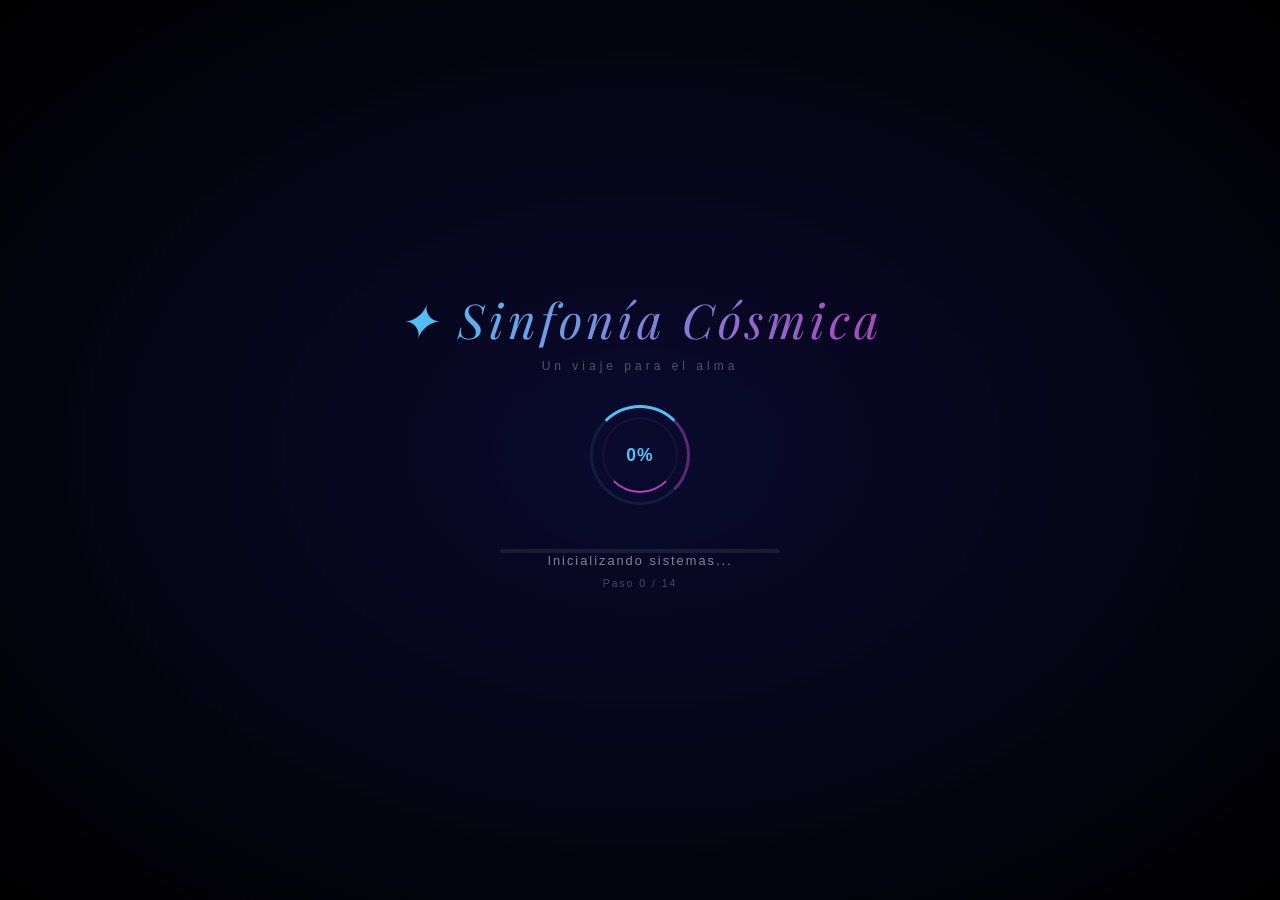
==== index.html @ 78284ebd "style(ui): change panel close button to left-aligned arrow" ====
<!DOCTYPE html>
<html lang="es">

<head>
  <meta charset="UTF-8" />
  <meta name="viewport" content="width=device-width, initial-scale=1.0" />
  <title>✦ Sinfonía Cósmica — El arte del universo</title>

  <!-- SEO Meta Tags -->
  <meta name="description"
    content="Sinfonía Cósmica — Un viaje para el alma. Déjate llevar por la luz tenue de las estrellas y siente el latido del universo en esta experiencia interactiva 3D." />
  <meta name="keywords"
    content="sistema solar, 3D, interactivo, planetas, espacio, astronomia, Sinfonia Cosmica, arte, cosmos" />
  <meta name="author" content="Ritesh Meena" />
  <meta name="robots" content="index, follow" />
  <meta name="theme-color" content="#0a0a2e" />

  <!-- Open Graph / Facebook -->
  <meta property="og:type" content="website" />
  <meta property="og:title" content="✦ Sinfonía Cósmica — El arte del universo" />
  <meta property="og:description"
    content="Un viaje para el alma. Siente el latido del universo mientras viajas de un mundo a otro en silencio y maravilla, explorando sus colores y dejando que su belleza te inspire." />
  <meta property="og:image" content="https://raw.githubusercontent.com/rtm20/cosmic-explorer/main/og-preview.png" />
  <meta property="og:url" content="https://rtm20.github.io/cosmic-explorer/" />
  <meta property="og:site_name" content="✦ Sinfonía Cósmica" />

  <!-- Twitter Card -->
  <meta name="twitter:card" content="summary_large_image" />
  <meta name="twitter:title" content="✦ Sinfonía Cósmica — El arte del universo" />
  <meta name="twitter:description"
    content="Un viaje para el alma. Siente el latido del universo mientras viajas de un mundo a otro en silencio y maravilla." />
  <meta name="twitter:image" content="https://raw.githubusercontent.com/rtm20/cosmic-explorer/main/og-preview.png" />

  <!-- Canonical URL -->
  <link rel="canonical" href="https://rtm20.github.io/cosmic-explorer/" />

  <!-- Favicon — ringed planet icon -->
  <link rel="icon" type="image/svg+xml"
    href="data:image/svg+xml,%3Csvg xmlns='http://www.w3.org/2000/svg' viewBox='0 0 64 64'%3E%3Cdefs%3E%3CradialGradient id='p' cx='40%25' cy='35%25' r='55%25'%3E%3Cstop offset='0' stop-color='%2370b8ff'/%3E%3Cstop offset='1' stop-color='%231a3a6e'/%3E%3C/radialGradient%3E%3ClinearGradient id='r' x1='0' y1='0' x2='1' y2='0'%3E%3Cstop offset='0' stop-color='%23f9d77e' stop-opacity='0'/%3E%3Cstop offset='.3' stop-color='%23f9d77e' stop-opacity='.8'/%3E%3Cstop offset='.5' stop-color='%23ffe5a0'/%3E%3Cstop offset='.7' stop-color='%23f9d77e' stop-opacity='.8'/%3E%3Cstop offset='1' stop-color='%23f9d77e' stop-opacity='0'/%3E%3C/linearGradient%3E%3C/defs%3E%3Ccircle cx='32' cy='32' r='14' fill='url(%23p)'/%3E%3Cellipse cx='32' cy='32' rx='28' ry='8' fill='none' stroke='url(%23r)' stroke-width='2.5' transform='rotate(-20 32 32)'/%3E%3Ccircle cx='26' cy='27' r='2' fill='%23ffffff' opacity='.35'/%3E%3C/svg%3E" />
  <link rel="icon" type="image/png" sizes="32x32"
    href="data:image/svg+xml,%3Csvg xmlns='http://www.w3.org/2000/svg' viewBox='0 0 64 64'%3E%3Cdefs%3E%3CradialGradient id='p' cx='40%25' cy='35%25' r='55%25'%3E%3Cstop offset='0' stop-color='%2370b8ff'/%3E%3Cstop offset='1' stop-color='%231a3a6e'/%3E%3C/radialGradient%3E%3ClinearGradient id='r' x1='0' y1='0' x2='1' y2='0'%3E%3Cstop offset='0' stop-color='%23f9d77e' stop-opacity='0'/%3E%3Cstop offset='.3' stop-color='%23f9d77e' stop-opacity='.8'/%3E%3Cstop offset='.5' stop-color='%23ffe5a0'/%3E%3Cstop offset='.7' stop-color='%23f9d77e' stop-opacity='.8'/%3E%3Cstop offset='1' stop-color='%23f9d77e' stop-opacity='0'/%3E%3C/linearGradient%3E%3C/defs%3E%3Ccircle cx='32' cy='32' r='14' fill='url(%23p)'/%3E%3Cellipse cx='32' cy='32' rx='28' ry='8' fill='none' stroke='url(%23r)' stroke-width='2.5' transform='rotate(-20 32 32)'/%3E%3Ccircle cx='26' cy='27' r='2' fill='%23ffffff' opacity='.35'/%3E%3C/svg%3E" />
  <meta name="apple-mobile-web-app-capable" content="yes" />
  <link rel="apple-touch-icon"
    href="data:image/svg+xml,%3Csvg xmlns='http://www.w3.org/2000/svg' viewBox='0 0 64 64'%3E%3Crect width='64' height='64' rx='12' fill='%230a0a2e'/%3E%3Cdefs%3E%3CradialGradient id='p' cx='40%25' cy='35%25' r='55%25'%3E%3Cstop offset='0' stop-color='%2370b8ff'/%3E%3Cstop offset='1' stop-color='%231a3a6e'/%3E%3C/radialGradient%3E%3ClinearGradient id='r' x1='0' y1='0' x2='1' y2='0'%3E%3Cstop offset='0' stop-color='%23f9d77e' stop-opacity='0'/%3E%3Cstop offset='.3' stop-color='%23f9d77e' stop-opacity='.8'/%3E%3Cstop offset='.5' stop-color='%23ffe5a0'/%3E%3Cstop offset='.7' stop-color='%23f9d77e' stop-opacity='.8'/%3E%3Cstop offset='1' stop-color='%23f9d77e' stop-opacity='0'/%3E%3C/linearGradient%3E%3C/defs%3E%3Ccircle cx='32' cy='32' r='14' fill='url(%23p)'/%3E%3Cellipse cx='32' cy='32' rx='28' ry='8' fill='none' stroke='url(%23r)' stroke-width='2.5' transform='rotate(-20 32 32)'/%3E%3Ccircle cx='26' cy='27' r='2' fill='%23ffffff' opacity='.35'/%3E%3C/svg%3E" />

  <!-- JSON-LD Structured Data for Google -->
  <script type="application/ld+json">
  {
    "@context": "https://schema.org",
    "@type": "WebApplication",
    "name": "✦ Sinfonía Cósmica",
    "description": "Un viaje para el alma a través del cosmos. Una experiencia interactiva 3D poética y contemplativa.",
    "url": "https://rtm20.github.io/cosmic-explorer/",
    "applicationCategory": "EducationalApplication",
    "operatingSystem": "Web Browser",
    "browserRequirements": "Requires WebGL support",
    "author": {
      "@type": "Person",
      "name": "Ritesh Meena",
      "url": "https://github.com/rtm20"
    },
    "offers": {
      "@type": "Offer",
      "price": "0",
      "priceCurrency": "USD"
    },
    "genre": ["Education", "Space", "Astronomy", "Art", "Meditation"],
    "keywords": "sistema solar, planetas 3D, arte cósmico, meditación, astronomía, interactivo",
    "image": "https://raw.githubusercontent.com/rtm20/cosmic-explorer/main/og-preview.png",
    "inLanguage": "es"
  }
  </script>

  <link rel="stylesheet" href="styles.css?v=6">
  <!-- Lucide Icons -->
  <script src="https://unpkg.com/lucide@latest/dist/umd/lucide.min.js"></script>
</head>

<body>

  <!-- LOADING SCREEN -->
  <div id="loading">
    <div class="loader-stars" id="loader-stars"></div>
    <div class="loader-title">✦ Sinfonía Cósmica</div>
    <div class="loader-tagline">Un viaje para el alma</div>
    <div class="loader-ring-container">
      <div class="loader-ring"></div>
      <div class="loader-ring-inner"></div>
      <div class="loader-pct" id="loader-pct">0%</div>
    </div>
    <div class="loader-progress">
      <div class="loader-progress-bar" id="loader-progress"></div>
    </div>
    <div class="loader-status" id="loader-status">Inicializando sistemas...</div>
    <div class="loader-step-counter" id="loader-step-counter">Paso 0 / 14</div>
    <div class="loader-steps-list" id="loader-steps-list"></div>
  </div>

  <!-- WELCOME SCREEN -->
  <div id="welcome-screen">
    <div class="welcome-bg-image"></div>
    <div class="welcome-spotlight"></div>
    <div class="welcome-bg-stars" id="welcome-stars"></div>
    <div class="welcome-content">
      <div class="welcome-title">✦ Sinfonía Cósmica</div>

      <div class="welcome-description">
        Déjate llevar por la luz tenue de las estrellas. Cada planeta es como una nota en una melodía cósmica: explora
        sus colores y deja que su belleza te inspire. Siente el latido del universo mientras viajas de un mundo a otro
        en silencio y maravilla.
      </div>

      <div class="welcome-controls">
        <div class="welcome-key"><span class="welcome-kbd">SCROLL</span> Zoom</div>
        <div class="welcome-key"><span class="welcome-kbd">DRAG</span> Órbita</div>
        <div class="welcome-key"><span class="welcome-kbd">CLICK</span> Explorar</div>
        <div class="welcome-key"><span class="welcome-kbd">F</span> Nave</div>
        <div class="welcome-key"><span class="welcome-kbd">T</span> Tour</div>
      </div>

      <button class="welcome-launch-btn" id="welcome-launch-btn" onclick="launchExperience()">
        Iniciar exploración
        <svg xmlns="http://www.w3.org/2000/svg" width="32" height="32" viewBox="0 0 32 32" fill="none"
          class="ml-2 h-6 w-6 text-current">
          <g clip-path="url(#clip0_1460_2346)">
            <path d="M31.7261 15.9148C25.2964 15.9148 20.0781 10.5769 20.0781 3.99988" stroke="currentColor"
              stroke-width="1.2" stroke-miterlimit="10"></path>
            <path d="M31.7261 15.9149C25.2964 15.9149 20.0781 21.2528 20.0781 27.8298" stroke="currentColor"
              stroke-width="1.2" stroke-miterlimit="10"></path>
            <path d="M32 15.9147L0 15.9147" stroke="currentColor" stroke-width="1.2" stroke-miterlimit="10"></path>
          </g>
          <defs>
            <clipPath id="clip0_1460_2346">
              <rect width="32" height="32" fill="white"></rect>
            </clipPath>
          </defs>
        </svg>
      </button>

      <div class="welcome-footer">
        Creado por <a href="https://github.com/rtm20" target="_blank">Ritesh Meena</a> · Desarrollado con Three.js
      </div>
    </div>

    <img src="img/planeta.webp" alt="Planeta" class="welcome-earth">
    <img src="img/galaxia.jpg" alt="Galaxia" class="welcome-galaxy">
    <img src="img/telescopio-removebg-preview.webp" alt="Telescopio" class="welcome-telescope">

    <div class="welcome-images">
      <img src="img/background_footer_top.jpg" alt="Vista superior" class="welcome-img">
      <img src="img/background_footer_bottom.jpg" alt="Vista inferior" class="welcome-img">
    </div>
  </div>

  <!-- HEADER (empty, kept for layout continuity) -->
  <div id="header" style="display:none"></div>

  <!-- ABOUT OVERLAY -->
  <div id="about-overlay">
    <div class="about-card">
      <div class="about-close" onclick="document.getElementById('about-overlay').classList.remove('active')"><i
          data-lucide="x"></i></div>
      <div class="about-avatar"><i data-lucide="rocket" style="width:2rem;height:2rem;stroke:#4fc3f7"></i></div>
      <div class="about-name">Ritesh Meena</div>
      <div class="about-role">Desarrollador de software &amp; entusiasta del espacio</div>
      <div class="about-bio">
        ¡Hola! Soy Ritesh — un desarrollador apasionado y creador de esta Sinfonía Cósmica. Este proyecto es una oda
        visual al cosmos, diseñada para evocar paz y asombro. Cada pincelada de código busca transmitir la serenidad del
        espacio infinito, invitándote a una profunda contemplación estelar.
      </div>
      <div class="about-links">
        <a href="https://www.linkedin.com/in/ritesh-meena/" target="_blank" rel="noopener noreferrer"
          class="about-link">
          <i data-lucide="linkedin" class="about-link-icon"></i> LinkedIn
        </a>
        <a href="https://github.com/rtm20" target="_blank" rel="noopener noreferrer" class="about-link">
          <i data-lucide="github" class="about-link-icon"></i> GitHub
        </a>
      </div>
      <div style="margin-bottom: 1rem;">
        <span class="about-badge">Three.js</span>
        <span class="about-badge">JavaScript</span>
        <span class="about-badge">WebGL</span>
        <span class="about-badge">3D Graphics</span>
        <span class="about-badge">Generación procedural</span>
      </div>
      <div class="about-tech">Hecho con ♥ y Three.js — Miles de líneas de código artesanal</div>
    </div>
  </div>
  <!-- CONTROLS HINT -->
  <div id="controls-hint">
    <div class="hint-project-name">✦ Sinfonía Cósmica</div>
    <span class="hint-line">Arrastrar — Contemplar | SCROLL — Acercarse</span>
    <span class="hint-line">CLICK — Descubrir | Doble clic — Viaje estelar</span>
    <span class="hint-line">← → — Fluir | 1-9 — Trascender</span>
    <span class="hint-line">F — Navegar | P — Capturar | M — Melodía</span>
  </div>



  <!-- CONTROLS PANEL -->
  <div id="controls-panel">
    <div class="ctrl-row ctrl-row--speed">
      <span class="speed-label">Velocidad</span>
      <input type="range" id="speed-slider" min="0" max="5" step="0.1" value="1">
      <span id="speed-val">1×</span>
    </div>
    <div class="ctrl-row">
      <button class="ctrl-btn" id="music-btn" onclick="toggleMusic()" title="Cantar del firmamento (Música)">
        Melodía <i data-lucide="music-2"></i>
      </button>
    </div>
    <div class="ctrl-row">
      <button class="ctrl-btn active" id="orbit-btn" onclick="toggleOrbits()" title="Danza estelar (Órbitas)">
        Danza <i data-lucide="orbit"></i>
      </button>
    </div>
    <div class="ctrl-row">
      <button class="ctrl-btn" id="ship-btn" onclick="toggleShipMode()" title="Vuelo libre (WASD + ratón)">
        Vuelo <i data-lucide="rocket"></i>
      </button>
    </div>
    <div class="ctrl-row">
      <button class="ctrl-btn" id="photo-btn" onclick="takePhoto()" title="Capturar la eternidad (P)">
        Captura <i data-lucide="camera"></i>
      </button>
    </div>
    <div class="ctrl-row">
      <button class="ctrl-btn" id="screensaver-btn" onclick="toggleScreensaver()"
        title="Dejarse llevar (Salvapantallas)">
        Fluir <i data-lucide="tv-2"></i>
      </button>
    </div>
    <div class="ctrl-row">
      <button class="ctrl-btn active" id="sidebar-map-btn" onclick="toggleMinimap()" title="Atlas del firmamento">
        Atlas <i data-lucide="map"></i>
      </button>
    </div>
    <div class="ctrl-row">
      <button class="ctrl-btn" id="sidebar-about-btn"
        onclick="document.getElementById('about-overlay').classList.add('active')" title="El Creador de la Sinfonía">
        El Autor <i data-lucide="info"></i>
      </button>
    </div>
    <div class="ctrl-row">
      <a class="ctrl-btn" href="https://black-hole-bice.vercel.app/" target="_blank" title="Agujero negro">
        Agujero negro <i data-lucide="circle-dot"></i>
      </a>
    </div>
    <div class="ctrl-row">
      <button class="ctrl-btn" id="game-btn" onclick="launchGame()" title="Desafío del abismo (G)">
        Desafío <i data-lucide="gamepad-2"></i>
      </button>
    </div>
  </div>

  <!-- HINT -->
  <div id="hint">✦ Arrastra para navegar · Escribe MURPH para un eco del pasado</div>

  <!-- TOOLTIP -->
  <div id="tooltip"></div>

  <!-- PLANET NAV -->
  <div id="planet-nav">
    <div class="nav-track">
      <button class="nav-btn" data-planet="Sun" onclick="focusPlanet('Sun')">
        <span class="nav-planet-name">Sol</span>
        <span class="nav-orb"><img src="img/sun.jpg" alt="Sun"></span>
      </button>
      <button class="nav-btn" data-planet="Mercury" onclick="focusPlanet('Mercury')">
        <span class="nav-planet-name">Mercurio</span>
        <span class="nav-orb"><img src="img/mercury.jpg" alt="Mercury"></span>
      </button>
      <button class="nav-btn" data-planet="Venus" onclick="focusPlanet('Venus')">
        <span class="nav-planet-name">Venus</span>
        <span class="nav-orb"><img src="img/venus.jpg" alt="Venus"></span>
      </button>
      <button class="nav-btn" data-planet="Earth" onclick="focusPlanet('Earth')">
        <span class="nav-planet-name">Tierra</span>
        <span class="nav-orb"><img src="img/earth.jpg" alt="Earth"></span>
      </button>
      <button class="nav-btn" data-planet="Mars" onclick="focusPlanet('Mars')">
        <span class="nav-planet-name">Marte</span>
        <span class="nav-orb"><img src="img/mars.jpg" alt="Mars"></span>
      </button>
      <button class="nav-btn" data-planet="Jupiter" onclick="focusPlanet('Jupiter')">
        <span class="nav-planet-name">Jupiter</span>
        <span class="nav-orb"><img src="img/jupiter.jpg" alt="Jupiter"></span>
      </button>
      <button class="nav-btn" data-planet="Saturn" onclick="focusPlanet('Saturn')">
        <span class="nav-planet-name">Saturno</span>
        <span class="nav-orb"><img src="img/saturn.jpg" alt="Saturn"></span>
      </button>
      <button class="nav-btn" data-planet="Uranus" onclick="focusPlanet('Uranus')">
        <span class="nav-planet-name">Urano</span>
        <span class="nav-orb"><img src="img/uranus.jpg" alt="Uranus"></span>
      </button>
      <button class="nav-btn" data-planet="Neptune" onclick="focusPlanet('Neptune')">
        <span class="nav-planet-name">Neptuno</span>
        <span class="nav-orb"><img src="img/neptune.jpg" alt="Neptune"></span>
      </button>
    </div>
  </div>
  <div class="nav-controls">
    <button class="nav-ctrl-btn" onclick="navPlanet(-1)" title="Anterior">
      <svg xmlns="http://www.w3.org/2000/svg" width="16" height="16" viewBox="0 0 32 32" fill="none"
        style="transform:scaleX(-1)">
        <path d="M31.7261 15.9148C25.2964 15.9148 20.0781 10.5769 20.0781 3.99988" stroke="currentColor"
          stroke-width="1.2" stroke-miterlimit="10" />
        <path d="M31.7261 15.9149C25.2964 15.9149 20.0781 21.2528 20.0781 27.8298" stroke="currentColor"
          stroke-width="1.2" stroke-miterlimit="10" />
        <path d="M32 15.9147L0 15.9147" stroke="currentColor" stroke-width="1.2" stroke-miterlimit="10" />
      </svg>
    </button>
    <button class="nav-ctrl-btn nav-ctrl-reset" onclick="resetView()" title="Reiniciar">
      <svg xmlns="http://www.w3.org/2000/svg" width="14" height="14" viewBox="0 0 24 24" fill="none"
        stroke="currentColor" stroke-width="2" stroke-linecap="round" stroke-linejoin="round">
        <path d="M3 12a9 9 0 1 0 9-9 9.75 9.75 0 0 0-6.74 2.74L3 8" />
        <path d="M3 3v5h5" />
      </svg>
    </button>
    <button class="nav-ctrl-btn" onclick="navPlanet(1)" title="Siguiente">
      <svg xmlns="http://www.w3.org/2000/svg" width="16" height="16" viewBox="0 0 32 32" fill="none">
        <path d="M31.7261 15.9148C25.2964 15.9148 20.0781 10.5769 20.0781 3.99988" stroke="currentColor"
          stroke-width="1.2" stroke-miterlimit="10" />
        <path d="M31.7261 15.9149C25.2964 15.9149 20.0781 21.2528 20.0781 27.8298" stroke="currentColor"
          stroke-width="1.2" stroke-miterlimit="10" />
        <path d="M32 15.9147L0 15.9147" stroke="currentColor" stroke-width="1.2" stroke-miterlimit="10" />
      </svg>
    </button>
  </div>

  <!-- PLANET PANEL (compact) -->
  <div id="planet-panel">
    <div class="panel-close" onclick="closePanel()"><i data-lucide="arrow-left"></i></div>
    <div class="panel-body" id="panel-body"></div>
  </div>

  <!-- PLANET MODAL (full-screen) -->
  <div id="planet-modal">
    <div class="welcome-bg-image" id="modal-bg-image"></div>
    <div class="welcome-spotlight"></div>
    <div class="welcome-bg-stars" id="modal-stars"></div>
    <div class="modal-close" onclick="closePlanetModal()">✕</div>

    <div class="modal-scroll-area" onclick="if(event.target===this)closePlanetModal()">
      <div class="modal-content" id="modal-content"></div>
    </div>
  </div>

  <!-- SPACESHIP HUD -->
  <div id="ship-hud">
    <div class="hud-crosshair"></div>
    <div class="hud-border-tl"></div>
    <div class="hud-border-tr"></div>
    <div class="hud-border-bl"></div>
    <div class="hud-border-br"></div>
    <div class="hud-compass" id="hud-compass">Rumbo 000°</div>
    <div class="hud-speed" id="hud-speed">0.00 AU/s</div>
    <div class="hud-throttle">
      <div class="hud-throttle-fill" id="hud-throttle"></div>
    </div>
    <div class="hud-proximity" id="hud-proximity"></div>
  </div>

  <!-- WORMHOLE OVERLAY -->
  <div id="wormhole-overlay"><canvas id="wormhole-canvas"></canvas></div>
  <div id="wormhole-vignette"></div>
  <div id="wormhole-flash"></div>
  <div id="wormhole-speed-hud">
    <div class="wh-speed-value" id="wh-speed-val">0</div>
    <div class="wh-speed-label">km/s</div>
    <div class="wh-speed-status wh-status-subluminal" id="wh-speed-status">Activando motor warp</div>
  </div>
  <div class="wh-dest-label" id="wh-dest-label">
    Destino<br><span class="wh-dest-name" id="wh-dest-name"></span>
  </div>

  <!-- PHOTO FLASH -->
  <div id="photo-flash"></div>

  <!-- MINIMAP -->
  <div id="minimap"><canvas id="minimap-canvas" width="160" height="160"></canvas></div>

  <!-- SCREENSAVER BADGE -->
  <div id="screensaver-badge">Dejarse llevar</div>

  <!-- ═══════ Asteroide Escape GAME ═══════ -->
  <div id="game-overlay"><canvas id="game-canvas"></canvas></div>
  <div id="game-hud">
    <div class="ghud-top">
      <div>
        <div class="ghud-score" id="ghud-score">0</div>
        <div class="ghud-distance" id="ghud-dist">0.00 KM</div>
        <div class="ghud-health-bar">
          <div class="ghud-health-fill" id="ghud-health"></div>
        </div>
        <div class="ghud-health-label">Integridad del casco</div>
      </div>
      <div class="ghud-speed-display">
        <div class="ghud-speed-val" id="ghud-speed">0</div>
        <div class="ghud-speed-unit">km/s</div>
      </div>
    </div>
    <div class="ghud-level-info">
      <div class="ghud-level-name" id="ghud-level">Zona 1 — Cinturón interior</div>
      <div class="ghud-level-bar">
        <div class="ghud-level-fill" id="ghud-level-fill"></div>
      </div>
      <div class="ghud-level-dist" id="ghud-level-dist">0 / 10 KM</div>
    </div>
    <div class="ghud-warning" id="ghud-warning">⚠ Impacto</div>
    <div class="ghud-combo" id="ghud-combo"></div>
    <button class="ghud-view-toggle" id="ghud-view-btn"
      onclick="if(typeof toggleCockpitView==='function')toggleCockpitView()">◉ Vista cabina [V]</button>
    <div class="ghud-bottom">
      <div>
        <div class="ghud-boost-bar">
          <div class="ghud-boost-fill" id="ghud-boost"></div>
        </div>
        <div class="ghud-boost-label">Impulso</div>
      </div>
      <div class="ghud-controls-hint">← → or A/D — Girar &nbsp;|&nbsp; ↑↓ or W/S — Altitud &nbsp;|&nbsp; SHIFT — Impulso
        &nbsp;|&nbsp; V — Vista &nbsp;|&nbsp; ESC — Salir</div>
    </div>
  </div>
  <div id="game-damage"></div>

  <!-- COCKPIT VIEW OVERLAY -->
  <div id="cockpit-overlay">
    <div class="cockpit-frame"></div>
    <div class="cockpit-strut-left"></div>
    <div class="cockpit-strut-right"></div>
    <div class="cockpit-strut-top"></div>
    <div class="cockpit-strut-bottom">
      <div class="cockpit-dashboard">
        <div class="cockpit-gauge">
          <div class="cockpit-gauge-val" id="cp-speed">0</div>
          <div class="cockpit-gauge-label">km/s</div>
        </div>
        <div class="cockpit-gauge">
          <div class="cockpit-gauge-val" id="cp-hull">100%</div>
          <div class="cockpit-gauge-label">Casco</div>
        </div>
        <div class="cockpit-gauge">
          <div class="cockpit-gauge-val" id="cp-dist">0.00</div>
          <div class="cockpit-gauge-label">KM</div>
        </div>
        <div class="cockpit-gauge">
          <div class="cockpit-gauge-val" id="cp-score">0</div>
          <div class="cockpit-gauge-label">Puntos</div>
        </div>
      </div>
    </div>
    <div class="cockpit-crosshair"></div>
    <div class="cockpit-scanner-line"></div>
  </div>

  <!-- STAR PICKUP POPUP -->
  <div id="star-pickup-popup">
    <div class="star-pickup-type" id="star-pickup-type"></div>
    <div class="star-pickup-points" id="star-pickup-points"></div>
  </div>

  <!-- WARP TRANSITION OVERLAY -->
  <div id="game-warp-overlay"></div>

  <!-- GAME START SCREEN -->
  <div id="game-start-screen">
    <div class="game-title">El Desafío del Vacío</div>
    <div class="game-subtitle">Guía tu espíritu a través de 5 pasajes inciertos hacia la serenidad.</div>
    <div class="game-mission-box">
      <div class="game-mission-title">⬡ El camino del viajero</div>
      <div class="game-mission-obj">
        <b>Propósito:</b> Atraviesa 5 zonas de rocas y sombras. Cada umbral es más denso y profundo.<br>
        Completa las 5 para <b>trascender</b> y encontrar la paz en el vacío!<br><br>
        <b>Cómo fluir:</b><br>
        ▸ <span class="gm-key">←</span> <span class="gm-key">→</span> or <span class="gm-key">A</span> <span
          class="gm-key">D</span> — Girar izquierda/derecha<br>
        ▸ <span class="gm-key">↑</span> <span class="gm-key">↓</span> or <span class="gm-key">W</span> <span
          class="gm-key">S</span> — Subir/bajar<br>
        ▸ <span class="gm-key">SHIFT</span> — Impulso (usa el medidor de impulso)<br>
        ▸ <span class="gm-key">ESC</span> — Pausa y salir<br><br>
        <b>Sabiduría:</b> Abraza los <span style="color:#0f8">ecos de luz esmeralda</span> para sanar tu esencia.<br>
        Acércate a la sombra para ganar <span style="color:#FFD700">chispas de audacia</span>!
      </div>
    </div>
    <div class="game-speed-ctrl">
      <span class="game-speed-label">Dificultad</span>
      <div class="game-speed-btns">
        <button class="game-speed-opt" data-speed="0.6" onclick="setGameDifficulty(this)">Cadete</button>
        <button class="game-speed-opt active" data-speed="1.0" onclick="setGameDifficulty(this)">Piloto</button>
        <button class="game-speed-opt" data-speed="1.5" onclick="setGameDifficulty(this)">As</button>
        <button class="game-speed-opt" data-speed="2.2" onclick="setGameDifficulty(this)">Infernal</button>
      </div>
    </div>
    <button class="game-start-btn" onclick="startGameRound()">▶ Iniciar el tránsito</button>
    <div style="margin-top:1.5rem">
      <button class="game-exit-btn" onclick="exitGame()">← Regresar a la sinfonía</button>
    </div>
  </div>

  <!-- GAME OVER SCREEN -->
  <div id="game-over-screen">
    <div class="game-title" style="font-size:clamp(1.2rem,3vw,2rem)" id="game-over-title">Ecos disipados</div>
    <div class="game-final-score" id="game-final-score">0</div>
    <div class="game-final-label">Puntos</div>
    <div class="game-final-dist" id="game-final-dist">Distancia: 0.00 KM</div>
    <div class="game-final-dist" id="game-final-level" style="margin-top:0.3rem">Alcanzaste: ZONE 1</div>
    <div class="game-high-score" id="game-high-score">Máxima puntuación: 0</div>
    <div class="game-btn-row">
      <button class="game-exit-btn" onclick="exitGame()">← Salir</button>
      <button class="game-start-btn" onclick="startGameRound()" style="font-size:0.75rem;padding:0.7rem 2rem">↻
        Reintentar</button>
    </div>
  </div>

  <!-- VICTORY SCREEN -->
  <div id="game-victory-screen">
    <div class="gvic-title">Trascendencia estelar</div>
    <div class="gvic-subtitle">Atravesaste el campo oscuro. El cosmos te abraza, viajero de la luz.</div>
    <div class="gvic-stats">
      <div class="gvic-stat">
        <div class="gvic-stat-val" id="gvic-score">0</div>
        <div class="gvic-stat-label">Puntos</div>
      </div>
      <div class="gvic-stat">
        <div class="gvic-stat-val" id="gvic-dist">0</div>
        <div class="gvic-stat-label">Km recorridos</div>
      </div>
      <div class="gvic-stat">
        <div class="gvic-stat-val" id="gvic-time">0</div>
        <div class="gvic-stat-label">Segundos</div>
      </div>
    </div>
    <div class="game-high-score" id="gvic-high">Máxima puntuación: 0</div>
    <div class="game-btn-row">
      <button class="game-exit-btn" onclick="exitGame()">← Regresar a la sinfonía</button>
      <button class="game-start-btn" onclick="startGameRound()" style="font-size:0.75rem;padding:0.7rem 2rem">▶ Fluir de
        nuevo</button>
    </div>
  </div>

  <!-- LEVEL UP BANNER -->
  <div id="game-level-up">
    <div class="glvl-title" id="glvl-title">Zona 2</div>
    <div class="glvl-sub" id="glvl-sub">Densidad de asteroides aumentando</div>
  </div>

  <!-- GAME TOUCH CONTROLS (MOBILE) -->
  <div id="game-touch-controls">
    <div class="game-touch-left">
      <div class="game-touch-stick" id="game-touch-stick">
        <div class="game-touch-knob" id="game-touch-knob"></div>
      </div>
      <div class="touch-label">Girar</div>
    </div>
    <div class="game-touch-right">
      <div class="game-touch-btn" id="game-touch-boost">⚡</div>
      <div class="touch-label">Impulso</div>
      <div class="game-touch-btn game-touch-view" id="game-touch-view">◉</div>
      <div class="touch-label">Vista</div>
      <div class="game-touch-btn game-touch-pause" id="game-touch-exit">✕</div>
      <div class="touch-label">Salir</div>
    </div>
  </div>

  <!-- MOBILE TOUCH CONTROLS FOR SPACESHIP MODE -->
  <div id="touch-ship-controls">
    <div style="text-align:center;">
      <div class="touch-stick-zone" id="touch-move-stick">
        <div class="touch-stick-knob" id="touch-move-knob"></div>
      </div>
      <div class="touch-label">Mover</div>
    </div>
    <div class="touch-action-btns">
      <div class="touch-action-btn" id="touch-boost-btn">⚡</div>
      <div class="touch-action-btn" id="touch-up-btn">▲</div>
      <div class="touch-action-btn" id="touch-down-btn">▼</div>
    </div>
    <div style="text-align:center;">
      <div class="touch-stick-zone" id="touch-look-stick">
        <div class="touch-stick-knob" id="touch-look-knob"></div>
      </div>
      <div class="touch-label">Mirar</div>
    </div>
  </div>

  <!-- THREE.JS -->
  <script src="https://cdn.jsdelivr.net/npm/three@0.128.0/build/three.min.js"></script>
  <script src="https://cdn.jsdelivr.net/npm/three@0.128.0/examples/js/controls/OrbitControls.js"></script>
  <script src="https://cdn.jsdelivr.net/npm/three@0.128.0/examples/js/shaders/CopyShader.js"></script>
  <script src="https://cdn.jsdelivr.net/npm/three@0.128.0/examples/js/shaders/LuminosityHighPassShader.js"></script>
  <script src="https://cdn.jsdelivr.net/npm/three@0.128.0/examples/js/postprocessing/EffectComposer.js"></script>
  <script src="https://cdn.jsdelivr.net/npm/three@0.128.0/examples/js/postprocessing/RenderPass.js"></script>
  <script src="https://cdn.jsdelivr.net/npm/three@0.128.0/examples/js/postprocessing/ShaderPass.js"></script>
  <script src="https://cdn.jsdelivr.net/npm/three@0.128.0/examples/js/postprocessing/UnrealBloomPass.js"></script>
  <script src="https://cdn.jsdelivr.net/npm/three@0.128.0/examples/js/objects/Lensflare.js"></script>

  <script src="https://cdnjs.cloudflare.com/ajax/libs/gsap/3.12.5/gsap.min.js"></script>

  <script src="script.js"></script>
  <script>
    // Initialize Lucide icons - runs after all DOM and scripts are loaded
    if (typeof lucide !== 'undefined') {
      lucide.createIcons();
    } else {
      document.addEventListener('DOMContentLoaded', function () {
        if (typeof lucide !== 'undefined') lucide.createIcons();
      });
    }
    // Re-render after any dynamic content changes
    window.__lucideRefresh = function () {
      if (typeof lucide !== 'undefined') lucide.createIcons();
    };

    // Planet Nav — Drag scroll + center scale
    document.addEventListener('DOMContentLoaded', function () {
      const track = document.querySelector('.nav-track');
      if (!track) return;
      const btns = track.querySelectorAll('.nav-btn');

      // Drag to scroll
      let isDragging = false;
      let startX, scrollLeft;

      track.addEventListener('mousedown', (e) => {
        isDragging = true;
        startX = e.pageX - track.offsetLeft;
        scrollLeft = track.scrollLeft;
        track.style.cursor = 'grabbing';
      });
      track.addEventListener('mouseleave', () => { isDragging = false; track.style.cursor = 'grab'; });
      track.addEventListener('mouseup', () => { isDragging = false; track.style.cursor = 'grab'; });
      track.addEventListener('mousemove', (e) => {
        if (!isDragging) return;
        e.preventDefault();
        const x = e.pageX - track.offsetLeft;
        track.scrollLeft = scrollLeft - (x - startX) * 1.5;
      });

      // Touch drag
      track.addEventListener('touchstart', (e) => {
        isDragging = true;
        startX = e.touches[0].pageX - track.offsetLeft;
        scrollLeft = track.scrollLeft;
      }, { passive: true });
      track.addEventListener('touchend', () => { isDragging = false; });
      track.addEventListener('touchmove', (e) => {
        if (!isDragging) return;
        const x = e.touches[0].pageX - track.offsetLeft;
        track.scrollLeft = scrollLeft - (x - startX) * 1.5;
      }, { passive: true });

      // Center scale — smooth wave effect with lerp
      let hoveredBtn = null;
      let rafId = null;
      const currentSizes = new Map();
      const targetSizes = new Map();

      btns.forEach(btn => currentSizes.set(btn, 36));
      btns.forEach(btn => targetSizes.set(btn, 36));

      function computeTargets() {
        const activeBtn = track.querySelector('.nav-btn.active');
        const focusBtn = hoveredBtn || activeBtn;
        const trackRect = track.getBoundingClientRect();
        const center = trackRect.left + trackRect.width / 2;

        btns.forEach(btn => {
          let size;
          if (focusBtn) {
            const focusIdx = Array.from(btns).indexOf(focusBtn);
            const btnIdx = Array.from(btns).indexOf(btn);
            const dist = Math.abs(btnIdx - focusIdx);
            if (dist === 0) size = 72;
            else if (dist === 1) size = 48;
            else if (dist === 2) size = 34;
            else size = 26;
          } else {
            const rect = btn.getBoundingClientRect();
            const btnCenter = rect.left + rect.width / 2;
            const distFromCenter = Math.abs(btnCenter - center);
            const maxDist = trackRect.width / 2;
            const norm = Math.min(distFromCenter / maxDist, 1);
            size = 36 + (1 - norm) * 20;
          }
          targetSizes.set(btn, size);
        });
      }

      function animate() {
        let needsUpdate = false;
        btns.forEach(btn => {
          const current = currentSizes.get(btn);
          const target = targetSizes.get(btn);
          const next = current + (target - current) * 0.18;
          if (Math.abs(next - current) > 0.3) {
            currentSizes.set(btn, next);
            needsUpdate = true;
          } else {
            currentSizes.set(btn, target);
          }
          const orb = btn.querySelector('.nav-orb');
          orb.style.width = `${currentSizes.get(btn)}px`;
          orb.style.height = `${currentSizes.get(btn)}px`;
        });
        if (needsUpdate) {
          rafId = requestAnimationFrame(animate);
        } else {
          rafId = null;
        }
      }

      function startAnimation() {
        computeTargets();
        if (!rafId) rafId = requestAnimationFrame(animate);
      }

      track.addEventListener('mousemove', (e) => {
        let closest = null;
        let closestDist = Infinity;
        btns.forEach(btn => {
          const rect = btn.getBoundingClientRect();
          const btnCenter = rect.left + rect.width / 2;
          const dist = Math.abs(e.clientX - btnCenter);
          if (dist < closestDist) {
            closestDist = dist;
            closest = btn;
          }
        });
        hoveredBtn = closestDist < 80 ? closest : null;
        startAnimation();
      });

      track.addEventListener('mouseleave', () => {
        hoveredBtn = null;
        startAnimation();
      });

      btns.forEach(btn => {
        btn.addEventListener('click', () => {
          setTimeout(() => {
            const trackRect = track.getBoundingClientRect();
            const btnRect = btn.getBoundingClientRect();
            const scrollTarget = btnRect.left - trackRect.left + track.scrollLeft - (trackRect.width / 2 - btnRect.width / 2);
            track.scrollTo({ left: scrollTarget, behavior: 'smooth' });
            setTimeout(startAnimation, 400);
          }, 50);
        });
      });

      window.updateNavScale = startAnimation;
      window.addEventListener('resize', startAnimation);
    });
  </script>
</body>

</html>
---- styles.css ----
@import url('https://fonts.googleapis.com/css2?family=Great+Vibes&display=swap');

@import url('https://fonts.googleapis.com/css2?family=Great+Vibes&family=Playfair+Display:ital,wght@0,400..900;1,400..900&display=swap');
@import url('https://fonts.googleapis.com/css2?family=Google+Sans+Flex:opsz,wght@6..144,1..1000&display=swap');

*,
*::before,
*::after {
  margin: 0;
  padding: 0;
  box-sizing: border-box;
}

body {
  background: #000;
  overflow: hidden;
  font-family: "Google Sans Flex", sans-serif;
  color: #fff;
  user-select: none;
}



canvas {
  display: block;
}

button,
input,
select,
textarea {
  font-family: inherit;
}

a,
p {
  font-size: 18px;
  opacity: .8;
  font-weight: 200;
}

/* ── LOADING ── */
#loading {
  position: fixed;
  inset: 0;
  background: radial-gradient(ellipse at center, #0a0a2e 0%, #000 100%);
  display: flex;
  flex-direction: column;
  align-items: center;
  justify-content: center;
  z-index: 100;
  transition: opacity 0.8s ease;
  overflow: hidden;
}

#loading.hidden {
  opacity: 0;
  pointer-events: none;
}

.loader-stars {
  position: absolute;
  inset: 0;
  overflow: hidden;
}

.loader-star {
  position: absolute;
  width: 2px;
  height: 2px;
  background: #fff;
  border-radius: 50%;
  animation: loaderTwinkle 3s ease-in-out infinite;
}

@keyframes loaderTwinkle {

  0%,
  100% {
    opacity: 0.2;
  }

  50% {
    opacity: 1;
  }
}

.loader-title {
  font-family: 'Playfair Display', serif;
  font-style: italic;
  font-size: clamp(1.5rem, 4vw, 3rem);
  font-weight: 400;
  background: linear-gradient(90deg, #4fc3f7, #ab47bc, #ef5350, #ff8f00);
  -webkit-background-clip: text;
  -webkit-text-fill-color: transparent;
  background-size: 300%;
  animation: shimmer 2s linear infinite;
  margin-bottom: 0.5rem;
  letter-spacing: 4px;
  position: relative;
  z-index: 2;
}

.loader-tagline {
  font-size: 0.75rem;
  letter-spacing: 4px;
  color: rgba(255, 255, 255, 0.3);
  margin-bottom: 2rem;
  position: relative;
  z-index: 2;
}

@keyframes shimmer {
  0% {
    background-position: 0%
  }

  100% {
    background-position: 300%
  }
}

.loader-ring-container {
  position: relative;
  width: 100px;
  height: 100px;
  margin-bottom: 1.5rem;
  z-index: 2;
}

.loader-ring {
  width: 100px;
  height: 100px;
  border: 3px solid rgba(79, 195, 247, 0.1);
  border-top-color: #4fc3f7;
  border-right-color: rgba(171, 71, 188, 0.5);
  border-radius: 50%;
  animation: spin 1s linear infinite;
}

.loader-ring-inner {
  position: absolute;
  top: 12px;
  left: 12px;
  width: 76px;
  height: 76px;
  border: 2px solid rgba(171, 71, 188, 0.1);
  border-bottom-color: #ab47bc;
  border-radius: 50%;
  animation: spin 1.5s linear infinite reverse;
}

.loader-pct {
  position: absolute;
  top: 50%;
  left: 50%;
  transform: translate(-50%, -50%);
  font-size: 1.1rem;
  font-weight: 700;
  color: #4fc3f7;
  letter-spacing: 1px;
}

@keyframes spin {
  to {
    transform: rotate(360deg);
  }
}

.loader-status {
  margin-top: 0;
  font-size: 0.8rem;
  color: rgba(255, 255, 255, 0.5);
  letter-spacing: 2px;
  position: relative;
  z-index: 2;
  min-height: 1.2em;
}

.loader-step-counter {
  font-size: 0.65rem;
  color: rgba(255, 255, 255, 0.25);
  letter-spacing: 2px;
  margin-top: 0.6rem;
  position: relative;
  z-index: 2;
}

.loader-steps-list {
  margin-top: 1.5rem;
  display: flex;
  flex-direction: column;
  gap: 0.35rem;
  align-items: center;
  position: relative;
  z-index: 2;
  max-height: 180px;
  overflow: hidden;
}

.loader-step-item {
  font-size: 0.65rem;
  letter-spacing: 1.5px;
  color: rgba(255, 255, 255, 0.15);
  transition: all 0.4s ease;
  display: flex;
  align-items: center;
  gap: 0.5rem;
}

.loader-step-item.active {
  color: rgba(79, 195, 247, 0.8);
  text-shadow: 0 0 10px rgba(79, 195, 247, 0.3);
}

.loader-step-item.done {
  color: rgba(105, 240, 174, 0.5);
}

.loader-step-check {
  width: 12px;
  height: 12px;
  border-radius: 50%;
  border: 1px solid rgba(255, 255, 255, 0.15);
  display: flex;
  align-items: center;
  justify-content: center;
  font-size: 0.5rem;
  transition: all 0.4s ease;
}

.loader-step-item.active .loader-step-check {
  border-color: #4fc3f7;
  box-shadow: 0 0 8px rgba(79, 195, 247, 0.4);
}

.loader-step-item.done .loader-step-check {
  border-color: #69f0ae;
  background: rgba(105, 240, 174, 0.15);
}

/* ── WELCOME SCREEN ── */
#welcome-screen {
  position: fixed;
  inset: 0;
  background: #000;
  display: none;
  flex-direction: column;
  align-items: center;
  justify-content: center;
  z-index: 99;
  overflow: hidden;
  perspective: 1200px;
  transform-style: preserve-3d;
}

#welcome-screen.active {
  display: flex;
}

.welcome-bg-image {
  position: absolute;
  inset: -5%;
  width: 110%;
  height: 110%;
  background: url('img/bg.jpg') center/cover no-repeat;
  z-index: 0;
  will-change: transform;
  backface-visibility: hidden;
}

.welcome-bg-gradient {
  position: absolute;
  inset: 0;
  z-index: 1;
  background: radial-gradient(ellipse at center, transparent 20%, rgba(0, 0, 0, 0.95) 50%, #000 100%);
  pointer-events: none;
  transition: background 0.8s ease-out;
  /* Añadimos una transición suave */
}

.welcome-bg-gradient:hover {
  background: transparent;
  /* El fondo se vuelve transparente al pasar el cursor */
}

.welcome-spotlight {
  position: absolute;
  inset: 0;
  z-index: 3;
  pointer-events: none;
  background: radial-gradient(600px circle at 50% 50%, rgba(79, 195, 247, 0.08), transparent 60%);
  transition: background 0.1s;
}

.welcome-content {
  position: relative;
  z-index: 3;
  text-align: center;
  animation: welcomeFadeIn 0.8s ease-out;
  max-width: 560px;
  padding: 2rem;
  will-change: transform;
  backface-visibility: hidden;
}

.welcome-bg-stars {
  position: absolute;
  inset: 0;
  overflow: hidden;
  will-change: transform;
  backface-visibility: hidden;
}

.welcome-bg-stars {
  position: absolute;
  inset: 0;
  overflow: hidden;
  z-index: 1;
  will-change: transform;
  backface-visibility: hidden;
}

@keyframes welcomeFadeIn {
  from {
    opacity: 0;
    transform: translateY(20px) scale(0.98);
  }

  to {
    opacity: 1;
    transform: translateY(0) scale(1);
  }
}

@keyframes fadeInOnly {
  from {
    opacity: 0;
  }

  to {
    opacity: 1;
  }
}

.welcome-title {
  font-family: 'Playfair Display', serif;
  font-style: italic;
  font-size: clamp(4.5rem, 10vw, 7rem);
  font-weight: 400;
  color: #fff;
  letter-spacing: -0.02em;
  margin-bottom: 1.5rem;
  line-height: 1.1;
}

.welcome-description {
  font-size: 0.9rem;
  line-height: 1.7;
  color: rgba(255, 255, 255, 0.45);
  max-width: 450px;
  margin: 0 auto 3rem;
  font-weight: 400;
  letter-spacing: 0.2px;
}

.welcome-controls {
  display: flex;
  gap: 1.5rem;
  justify-content: center;
  margin-bottom: 2rem;
  flex-wrap: wrap;
}

.welcome-key {
  display: flex;
  align-items: center;
  gap: 0.5rem;
  font-size: 0.7rem;
  color: rgba(255, 255, 255, 0.2);
}

.welcome-kbd {
  display: inline-block;
  padding: 0.15rem 0.4rem;
  background: rgba(255, 255, 255, 0.06);
  border-radius: 4px;
  font-size: 0.6rem;
  color: rgba(255, 255, 255, 0.4);
  min-width: 1.4rem;
  text-align: center;
}

.welcome-launch-btn {
  font-family: 'Playfair Display', serif;
  font-style: italic;
  font-size: 1rem;
  font-weight: 600;
  display: inline-flex;
  align-items: center;
  gap: 0.8rem;
  padding: 0.9rem 2.4rem;
  background: #fff;
  border: none;
  color: #000;
  border-radius: 100px;
  cursor: pointer;
  transition: all 0.3s cubic-bezier(0.4, 0, 0.2, 1);
  letter-spacing: -0.03em;
  box-shadow: 0 4px 20px rgba(255, 255, 255, 0.15);
}

.welcome-launch-btn svg {
  width: 20px;
  height: 20px;
  stroke: #000;
}

.welcome-launch-btn:hover {
  background: rgba(255, 255, 255, 0.85);
  transform: scale(1.02);
}

.welcome-footer {
  margin-top: 2.5rem;
  font-size: 0.6rem;
  color: rgba(255, 255, 255, 0.15);
  letter-spacing: 0.5px;
}

.welcome-footer a {
  color: rgba(255, 255, 255, 0.3);
  text-decoration: none;
  transition: color 0.2s;
}

.welcome-footer a:hover {
  color: rgba(255, 255, 255, 0.6);
}

@media (max-width: 600px) {
  .welcome-features {
    grid-template-columns: 1fr;
  }

  .welcome-controls {
    gap: 0.75rem;
  }

  .welcome-launch-btn {
    padding: 0.7rem 1.5rem;
    font-size: 0.85rem;
  }
}



/* ── HINT ── */
#hint {
  position: fixed;
  bottom: calc(9rem + 15px);
  left: 50%;
  transform: translateX(-50%);
  background: rgba(255, 255, 255, 0.06);
  backdrop-filter: blur(10px);
  border: 1px solid rgba(255, 255, 255, 0.1);
  border-radius: 30px;
  padding: 0.5rem 1.2rem;
  font-size: 0.65rem;
  font-weight: 200;
  color: rgba(255, 255, 255, 0.6);
  animation: pulse-hint 2.5s ease-in-out infinite;
  z-index: 10;
  pointer-events: none;
  transition: opacity 0.5s, filter 0.5s, transform 0.5s cubic-bezier(0.4, 0, 0.2, 1);
  white-space: nowrap;
}

#hint.hidden {
  opacity: 0;
}

@keyframes pulse-hint {

  0%,
  100% {
    box-shadow: 0 0 0 rgba(79, 195, 247, 0);
  }

  50% {
    box-shadow: 0 0 20px rgba(79, 195, 247, 0.3);
  }
}

/* ── PLANET NAV BAR ── */
#planet-nav {
  position: fixed;
  bottom: 3.5rem;
  left: 50%;
  transform: translateX(-50%);
  z-index: 10;
  overflow: hidden;
}

.nav-track {
  display: flex;
  align-items: flex-end;
  gap: 0.2rem;
  padding: 0.5rem 1rem;
  overflow-x: auto;
  scrollbar-width: none;
  cursor: grab;
  -webkit-overflow-scrolling: touch;
  scroll-behavior: auto;
}

.nav-track::-webkit-scrollbar {
  display: none;
}

.nav-track:active {
  cursor: grabbing;
}

.nav-btn {
  display: flex;
  flex-direction: column;
  align-items: center;
  gap: 0.35rem;
  background: transparent;
  border: none;
  padding: 0;
  cursor: pointer;
  flex-shrink: 0;
  outline: none;
  transition: transform 0.5s cubic-bezier(0.25, 1, 0.5, 1);
}

.nav-planet-name {
  font-family: 'Playfair Display', serif;
  font-style: italic;
  font-size: 0.6rem;
  font-weight: 400;
  letter-spacing: -0.06em;
  color: rgba(255, 255, 255, 0.25);
  transition: color 0.4s ease, opacity 0.4s ease, transform 0.4s ease;
  opacity: 0.4;
  white-space: nowrap;
}

.nav-btn.active .nav-planet-name,
.nav-btn:hover .nav-planet-name {
  color: #fff;
  opacity: 1;
  transform: scale(1.1);
}

.nav-orb {
  display: flex;
  align-items: center;
  justify-content: center;
  width: 36px;
  height: 36px;
  border-radius: 50%;
  overflow: hidden;
  border: 1.5px solid rgba(255, 255, 255, 0.1);
  filter: grayscale(100%);
  transition: border-width 0.4s ease,
              border-color 0.4s ease,
              box-shadow 0.5s ease,
              filter 0.5s ease;
}

.nav-orb img {
  width: 100%;
  height: 100%;
  object-fit: cover;
  border-radius: 50%;
}

.nav-btn.active .nav-orb {
  border-color: rgba(255, 255, 255, 0.7);
  border-width: 2px;
  box-shadow: 0 0 24px rgba(255, 255, 255, 0.3), 0 0 48px rgba(255, 255, 255, 0.1);
  filter: grayscale(0%);
}

.nav-btn:hover .nav-orb {
  filter: grayscale(30%);
}

.nav-controls {
  position: fixed;
  bottom: 0.3rem;
  left: 50%;
  transform: translateX(-50%);
  display: flex;
  align-items: center;
  gap: 0.6rem;
  z-index: 10;
}

.nav-ctrl-btn {
  display: flex;
  align-items: center;
  justify-content: center;
  width: 36px;
  height: 36px;
  border-radius: 50%;
  background: rgba(255, 255, 255, 0.1);
  backdrop-filter: blur(10px);
  -webkit-backdrop-filter: blur(10px);
  border: 1px solid rgba(255, 255, 255, 0.08);
  color: rgba(255, 255, 255, 0.5);
  cursor: pointer;
  transition: all 0.15s ease;
}

.nav-ctrl-btn:hover {
  background: rgba(255, 255, 255, 0.18);
  color: #fff;
  transform: scale(1.1);
}

.nav-ctrl-btn:active {
  transform: scale(0.95);
}

.nav-ctrl-reset {
  width: 40px;
  height: 40px;
}

/* ── TOOLTIP ── */
#tooltip {
  position: fixed;
  pointer-events: none;
  background: rgba(10, 10, 30, 0.9);
  backdrop-filter: blur(10px);
  border: 1px solid rgba(255, 255, 255, 0.15);
  border-radius: 8px;
  padding: 0.5rem 0.9rem;
  font-size: 0.8rem;
  letter-spacing: 1px;
  color: #fff;
  z-index: 20;
  transition: opacity 0.2s;
  display: none;
}

/* ── PLANET INFO PANEL (compact, left-bottom) ── */
#planet-panel {
  position: fixed;
  bottom: 6rem;
  left: 1rem;
  width: auto;
  min-width: 320px;
  max-width: 600px;
  background: transparent;
  border: none;
  border-radius: 16px;
  padding: 1.2rem 1.5rem 1rem;
  z-index: 30;
  opacity: 0;
  pointer-events: none;
  filter: blur(8px);
  transform: translateY(10px);
  visibility: hidden;
  transition: opacity 0.6s ease, filter 0.6s ease, transform 0.6s ease, visibility 0.6s;
}

#planet-panel.open {
  pointer-events: auto;
  opacity: 1;
  filter: blur(0);
  transform: translateY(0);
  visibility: visible;
}

.panel-close {
  position: absolute;
  top: 0.6rem;
  left: 0.8rem;
  width: 28px;
  height: 28px;
  background: rgba(255, 255, 255, 0.06);
  border: 1px solid rgba(255, 255, 255, 0.12);
  border-radius: 50%;
  display: flex;
  align-items: center;
  justify-content: center;
  cursor: pointer;
  font-size: 0.85rem;
  color: rgba(255, 255, 255, 0.4);
  transition: all 0.25s;
  z-index: 5;
}

.panel-close:hover {
  background: rgba(255, 255, 255, 0.15);
  border-color: rgba(255, 255, 255, 0.3);
  color: rgba(255, 255, 255, 0.9);
}

.panel-body {
  padding: 0;
}

.panel-body .panel-name {
  font-size: 6rem !important;
  font-weight: 200;
  margin-bottom: 0.4rem;
  color: #fff;
  font-family: 'Playfair Display', serif;
  font-style: italic;
  line-height: 1;
  letter-spacing: -0.03em;
  white-space: nowrap;
}

.panel-body .panel-type {
  font-size: 0.6rem;
  letter-spacing: 0;
  color: rgba(255, 255, 255, 0.3);
  text-transform: uppercase;
  margin-bottom: 0.5rem;
}

.panel-body .panel-desc {
  font-size: 1.2rem;
  font-weight: 200;
  line-height: 1.5;
  color: rgba(255, 255, 255, 0.55);
  margin-bottom: 1rem;
  display: -webkit-box;
  -webkit-line-clamp: 3;
  -webkit-box-orient: vertical;
  overflow: hidden;
}

.panel-char {
  display: inline-block;
  opacity: 0;
  filter: blur(8px);
  transform: translateY(10px);
  animation: panelCharIn 0.4s ease forwards;
}

@keyframes panelCharIn {
  to {
    opacity: 1;
    filter: blur(0);
    transform: translateY(0);
  }
}


/* Saber más button */
.panel-footer-btn {
  display: inline-flex;
  align-items: center;
  gap: 0.6rem;
  font-size: 0.9rem;
  font-weight: 500;
  padding: 0.8rem 2rem;
  background: #fff;
  border: none;
  color: #000;
  border-radius: 100px;
  cursor: pointer;
  transition: all 0.2s;
  letter-spacing: -0.03em;
  margin-top: 0.3rem;
  font-family: 'Playfair Display', serif;
  font-style: italic;
}

.panel-footer-btn svg {
  width: 20px;
  height: 20px;
  stroke: #000;
}

.panel-footer-btn:hover {
  background: rgba(255, 255, 255, 0.85);
  transform: scale(1.02);
}

/* ── PLANET MODAL (full-screen) ── */
#planet-modal {
  position: fixed;
  inset: 0;
  background: #000;
  z-index: 100;
  perspective: 1200px;
  transform-style: preserve-3d;
  opacity: 0;
  pointer-events: none;
  filter: blur(20px);
  transition: opacity 0.8s ease, filter 0.8s ease;
  overflow: hidden;
}

#planet-modal.active {
  opacity: 1;
  pointer-events: auto;
  filter: blur(0);
}

.modal-scroll-area {
  position: absolute;
  inset: 0;
  z-index: 4;
  overflow-y: auto;
  display: flex;
  align-items: flex-start;
  justify-content: center;
  padding: 3rem 1rem;
  transform-style: preserve-3d;
}

.modal-close {
  position: fixed;
  top: 1rem;
  right: 1.5rem;
  width: 40px;
  height: 40px;
  background: rgba(255, 255, 255, 0.08);
  border: 1px solid rgba(255, 255, 255, 0.15);
  border-radius: 50%;
  display: flex;
  align-items: center;
  justify-content: center;
  cursor: pointer;
  font-size: 1.2rem;
  color: rgba(255, 255, 255, 0.6);
  transition: all 0.25s;
  z-index: 110;
}

.modal-close:hover {
  background: rgba(239, 83, 80, 0.25);
  border-color: rgba(239, 83, 80, 0.5);
  color: #ef5350;
}

.modal-content {
  position: relative;
  max-width: 640px;
  width: 100%;
  padding-bottom: 3rem;
  will-change: transform;
  backface-visibility: hidden;
}

.modal-content .modal-name {
  font-family: 'Playfair Display', serif;
  font-style: italic;
  font-size: clamp(2.5rem, 6vw, 4.5rem);
  font-weight: 400;
  letter-spacing: -0.05em;
  margin-bottom: 0.5rem;
  color: #fff;
  line-height: 1;
}

.modal-name-char {
  display: inline-block;
  opacity: 0;
  filter: blur(10px);
  transform: translateY(20px);
  animation: charIn 0.5s ease forwards;
}

@keyframes charIn {
  to {
    opacity: 1;
    filter: blur(0);
    transform: translateY(0);
  }
}

.modal-content .modal-type {
  font-size: 0.72rem;
  letter-spacing: 0;
  color: rgba(255, 255, 255, 0.35);
  text-transform: uppercase;
  margin-bottom: 1rem;
}

.modal-content .modal-desc {
  font-size: 1.1rem;
  line-height: 1.7;
  color: rgba(255, 255, 255, 0.65);
  font-weight: 200;
  margin-bottom: 2rem;
  padding-bottom: 1.5rem;
  border-bottom: 1px solid rgba(255, 255, 255, 0.06);
}

/* Reuse existing inner panel styles for modal */
#planet-modal .section-title {
  font-family: 'Playfair Display', serif;
  font-size: 0.65rem;
  letter-spacing: 3px;
  color: rgba(255, 255, 255, 0.3);
  text-transform: uppercase;
  margin: 1.5rem 0 0.75rem;
}

#planet-modal .stats-grid {
  display: grid;
  grid-template-columns: 1fr 1fr;
  gap: 0.6rem;
}

#planet-modal .stat-card {
  background: rgba(255, 255, 255, 0.04);
  border: 1px solid rgba(255, 255, 255, 0.06);
  border-radius: 10px;
  padding: 0.7rem 1rem;
}

#planet-modal .stat-label {
  font-size: 0.6rem;
  letter-spacing: 1.5px;
  color: rgba(255, 255, 255, 0.35);
  text-transform: uppercase;
  margin-bottom: 0.2rem;
}

#planet-modal .stat-value {
  font-family: 'Playfair Display', serif;
  font-size: 0.85rem;
  font-weight: 600;
  color: #fff;
}

#planet-modal .temp-gauge {
  text-align: center;
  background: rgba(255, 255, 255, 0.03);
  border: 1px solid rgba(255, 255, 255, 0.06);
  border-radius: 12px;
  padding: 1rem;
}

#planet-modal .temp-value {
  font-family: 'Playfair Display', serif;
  font-size: 2rem;
  font-weight: 200;
}

#planet-modal .temp-label {
  font-size: 0.6rem;
  letter-spacing: 2px;
  color: rgba(255, 255, 255, 0.3);
  margin-bottom: 0.5rem;
}

#planet-modal .temp-range {
  display: flex;
  justify-content: center;
  gap: 2rem;
}

#planet-modal .temp-range-item {
  text-align: center;
}

#planet-modal .temp-range-label {
  font-size: 0.55rem;
  letter-spacing: 1.5px;
  color: rgba(255, 255, 255, 0.3);
}

#planet-modal .temp-range-val {
  font-size: 0.9rem;
  font-weight: 600;
}

#planet-modal .orbital-speed {
  display: flex;
  align-items: center;
  gap: 0.75rem;
  background: rgba(255, 255, 255, 0.03);
  border: 1px solid rgba(255, 255, 255, 0.06);
  border-radius: 10px;
  padding: 0.7rem 1rem;
  margin-top: 1rem;
}

#planet-modal .moon-info {
  display: flex;
  align-items: center;
  gap: 1rem;
  background: rgba(255, 255, 255, 0.03);
  border: 1px solid rgba(255, 255, 255, 0.06);
  border-radius: 10px;
  padding: 0.7rem 1rem;
}

#planet-modal .moon-count {
  font-family: 'Playfair Display', serif;
  font-size: 2rem;
  font-weight: 200;
  color: var(--planet-color, #4fc3f7);
}

#planet-modal .moon-label {
  font-size: 0.6rem;
  letter-spacing: 1.5px;
  color: rgba(255, 255, 255, 0.35);
  text-transform: uppercase;
}

#planet-modal .moon-names {
  font-size: 0.75rem;
  color: rgba(255, 255, 255, 0.6);
}

#planet-modal .atmo-list {
  display: flex;
  flex-direction: column;
  gap: 0.5rem;
}

#planet-modal .atmo-item {
  background: rgba(255, 255, 255, 0.03);
  border: 1px solid rgba(255, 255, 255, 0.06);
  border-radius: 8px;
  padding: 0.5rem 0.8rem;
}

#planet-modal .atmo-header {
  display: flex;
  justify-content: space-between;
  font-size: 0.7rem;
  margin-bottom: 0.25rem;
}

#planet-modal .atmo-name {
  color: rgba(255, 255, 255, 0.6);
}

#planet-modal .atmo-pct {
  color: var(--planet-color, #4fc3f7);
  font-weight: 600;
}

#planet-modal .atmo-bar {
  height: 4px;
  background: rgba(255, 255, 255, 0.08);
  border-radius: 2px;
  overflow: hidden;
}

#planet-modal .atmo-fill {
  height: 100%;
  background: var(--planet-color, #4fc3f7);
  border-radius: 2px;
  width: 0;
  transition: width 1s ease;
}

#planet-modal .fact-list {
  display: flex;
  flex-direction: column;
  gap: 0.5rem;
}

#planet-modal .fact-item {
  display: flex;
  align-items: flex-start;
  gap: 0.6rem;
  font-size: 0.78rem;
  line-height: 1.5;
  color: rgba(255, 255, 255, 0.6);
  background: rgba(255, 255, 255, 0.03);
  border: 1px solid rgba(255, 255, 255, 0.06);
  border-radius: 8px;
  padding: 0.6rem 0.8rem;
}

#planet-modal .fact-icon {
  flex-shrink: 0;
  font-size: 1rem;
  margin-top: 1px;
}

#planet-modal .mission-list {
  display: flex;
  flex-direction: column;
  gap: 0.5rem;
}

#planet-modal .mission-item {
  display: flex;
  align-items: center;
  gap: 0.75rem;
  background: rgba(255, 255, 255, 0.03);
  border: 1px solid rgba(255, 255, 255, 0.06);
  border-radius: 8px;
  padding: 0.6rem 0.8rem;
}

#planet-modal .mission-year {
  font-size: 1.1rem;
  font-weight: 700;
  color: var(--planet-color, #4fc3f7);
  min-width: 3.2rem;
}

#planet-modal .mission-name {
  font-size: 0.8rem;
  color: rgba(255, 255, 255, 0.7);
  font-weight: 500;
}

#planet-modal .mission-agency {
  font-size: 0.65rem;
  color: rgba(255, 255, 255, 0.35);
}

@media (max-width: 600px) {
  #planet-panel {
    bottom: 5rem;
    left: 0.5rem;
    max-width: calc(100vw - 1rem);
  }

  .modal-content .modal-name {
    font-size: 1.5rem;
  }
}

.panel-desc {
  font-size: 0.95rem;
  line-height: 1.7;
  color: rgba(255, 255, 255, 0.75);
  margin-bottom: 1.5rem;
}

.panel-desc b {
  color: var(--planet-color, #4fc3f7);
  font-weight: 700;
}

.panel-desc em {
  color: rgba(255, 255, 255, 0.9);
  font-style: italic;
}

.stats-grid {
  display: grid;
  grid-template-columns: 1fr 1fr;
  gap: 0.8rem;
  margin-bottom: 1.5rem;
}

.stat-card {
  background: rgba(255, 255, 255, 0.04);
  border: 1px solid rgba(255, 255, 255, 0.08);
  border-radius: 12px;
  padding: 0.9rem;
  transition: border-color 0.3s;
}

.stat-card:hover {
  border-color: var(--planet-color, rgba(79, 195, 247, 0.4));
}

.stat-label {
  font-size: 0.65rem;
  letter-spacing: 2px;
  color: rgba(255, 255, 255, 0.35);
  margin-bottom: 0.3rem;
}

.stat-value {
  font-family: 'Playfair Display', serif;
  font-size: 0.9rem;
  font-weight: 700;
  color: var(--planet-color, #4fc3f7);
}

.stat-unit {
  font-size: 0.7rem;
  color: rgba(255, 255, 255, 0.4);
  font-weight: 400;
}

.section-title {
  font-family: 'Playfair Display', serif;
  font-size: 0.7rem;
  letter-spacing: 3px;
  color: rgba(255, 255, 255, 0.35);
  margin-bottom: 0.8rem;
  margin-top: 0.5rem;
  display: flex;
  align-items: center;
  gap: 0.5rem;
}

.section-title::after {
  content: '';
  flex: 1;
  height: 1px;
  background: rgba(255, 255, 255, 0.08);
}

/* Atmosphere bar */
.atmo-list {
  display: flex;
  flex-direction: column;
  gap: 0.6rem;
  margin-bottom: 1.5rem;
}

.atmo-item {}

.atmo-header {
  display: flex;
  justify-content: space-between;
  margin-bottom: 0.3rem;
}

.atmo-name {
  font-size: 0.78rem;
  color: rgba(255, 255, 255, 0.7);
}

.atmo-pct {
  font-size: 0.75rem;
  color: var(--planet-color, #4fc3f7);
}

.atmo-bar {
  height: 5px;
  background: rgba(255, 255, 255, 0.08);
  border-radius: 3px;
  overflow: hidden;
}

.atmo-fill {
  height: 100%;
  border-radius: 3px;
  background: linear-gradient(90deg, var(--planet-color, #4fc3f7), rgba(255, 255, 255, 0.6));
  width: 0;
  transition: width 1.2s cubic-bezier(0.22, 1, 0.36, 1);
}

/* Facts */
.fact-list {
  display: flex;
  flex-direction: column;
  gap: 0.6rem;
  margin-bottom: 1.5rem;
}

.fact-item {
  display: flex;
  align-items: flex-start;
  gap: 0.6rem;
  background: rgba(255, 255, 255, 0.03);
  border-radius: 8px;
  padding: 0.7rem;
  border: 1px solid rgba(255, 255, 255, 0.06);
  font-size: 0.82rem;
  line-height: 1.5;
  color: rgba(255, 255, 255, 0.65);
}

.fact-icon {
  font-size: 1rem;
  flex-shrink: 0;
}

/* Moons */
.moon-info {
  background: rgba(255, 255, 255, 0.03);
  border: 1px solid rgba(255, 255, 255, 0.08);
  border-radius: 12px;
  padding: 1rem;
  display: flex;
  align-items: center;
  gap: 1rem;
  margin-bottom: 1.5rem;
}

.moon-count {
  font-family: 'Playfair Display', serif;
  font-size: 2.5rem;
  font-weight: 900;
  color: var(--planet-color, #4fc3f7);
  line-height: 1;
}

.moon-label {
  font-size: 0.78rem;
  color: rgba(255, 255, 255, 0.5);
}

.moon-names {
  font-size: 0.72rem;
  color: rgba(255, 255, 255, 0.35);
  margin-top: 0.2rem;
}

/* Temperature gauge */
.temp-gauge {
  background: rgba(255, 255, 255, 0.03);
  border: 1px solid rgba(255, 255, 255, 0.08);
  border-radius: 12px;
  padding: 1rem;
  margin-bottom: 1.5rem;
  text-align: center;
}

.temp-value {
  font-size: 2rem;
  font-weight: 900;
  margin-bottom: 0.3rem;
}

.temp-label {
  font-size: 0.72rem;
  color: rgba(255, 255, 255, 0.4);
  letter-spacing: 2px;
}

.temp-range {
  display: flex;
  justify-content: space-between;
  margin-top: 0.8rem;
  gap: 0.5rem;
}

.temp-range-item {
  flex: 1;
  background: rgba(255, 255, 255, 0.04);
  border-radius: 8px;
  padding: 0.5rem;
  font-size: 0.72rem;
  text-align: center;
}

.temp-range-label {
  color: rgba(255, 255, 255, 0.35);
  margin-bottom: 0.2rem;
}

.temp-range-val {
  font-size: 0.82rem;
}

/* Exploration missions */
.mission-list {
  display: flex;
  flex-direction: column;
  gap: 0.5rem;
  margin-bottom: 2rem;
}

.mission-item {
  display: flex;
  align-items: center;
  gap: 0.8rem;
  background: rgba(255, 255, 255, 0.03);
  border-radius: 8px;
  padding: 0.6rem 0.8rem;
  border: 1px solid rgba(255, 255, 255, 0.06);
  font-size: 0.8rem;
}

.mission-year {
  font-size: 0.7rem;
  color: var(--planet-color, #4fc3f7);
  flex-shrink: 0;
  min-width: 40px;
}

.mission-name {
  color: rgba(255, 255, 255, 0.8);
  font-weight: 600;
}

.mission-agency {
  color: rgba(255, 255, 255, 0.35);
  font-size: 0.7rem;
}

/* Speed indicator */
.orbital-speed {
  display: flex;
  align-items: center;
  gap: 0.5rem;
  background: rgba(255, 255, 255, 0.03);
  border-radius: 8px;
  padding: 0.8rem;
  margin-bottom: 1.5rem;
  border: 1px solid rgba(255, 255, 255, 0.08);
}

.speed-icon {
  font-size: 1.2rem;
}

.speed-text {
  flex: 1;
}

.speed-val {
  font-size: 1rem;
  color: var(--planet-color, #4fc3f7);
}

.speed-label {
  font-size: 0.7rem;
  color: rgba(255, 255, 255, 0.35);
}

/* Controls hint */
#controls-hint {
  position: fixed;
  top: 0.3rem;
  left: 1rem;
  font-size: 0.55rem;
  font-weight: 100;
  color: rgba(255, 255, 255, 0.7);
  z-index: 10;
  line-height: 1.5;
  pointer-events: none;
  letter-spacing: 0;
  text-shadow: 0 1px 3px rgba(0, 0, 0, 0.6);
}

.hint-line {
  display: block;
  font-size: 0.6rem;
  color: rgba(255, 255, 255, 0.75);
  letter-spacing: 0;
  line-height: 1.5;
  white-space: nowrap;
}

.hint-project-name {
  font-family: 'Playfair Display', serif;
  font-style: italic;
  font-size: 0.95rem;
  letter-spacing: -0.04em;
  margin-bottom: 0.25rem;
  color: rgba(255, 255, 255, 0.9);
  font-weight: 500;
}



/* ── LUCIDE ICON HELPERS ── */
.btn-icon {
  width: 14px;
  height: 14px;
  stroke: currentColor;
  stroke-width: 2;
  flex-shrink: 0;
}

.about-link-icon {
  width: 16px;
  height: 16px;
  stroke: currentColor;
  stroke-width: 2;
  vertical-align: middle;
  flex-shrink: 0;
}

.ctrl-row-icon {
  width: 14px;
  height: 14px;
  stroke: rgba(255, 255, 255, 0.4);
  stroke-width: 2;
  flex-shrink: 0;
}

/* ── CONTROLS PANEL (sidebar) ── */
#controls-panel {
  position: fixed;
  bottom: 8rem;
  right: 1rem;
  display: flex;
  flex-direction: column;
  gap: 0.35rem;
  z-index: 15;
  align-items: flex-end;
}

.ctrl-row {
  display: flex;
  align-items: center;
  justify-content: flex-end;
}

.ctrl-row--speed {
  gap: 0.55rem;
  background: rgba(255, 255, 255, 0.1);
  backdrop-filter: blur(16px);
  -webkit-backdrop-filter: blur(16px);
  border: 1px solid rgba(255, 255, 255, 0.07);
  border-radius: 40px;
  padding: 0.28rem 0.75rem;
  transition: border-color 0.25s, background 0.25s;
  align-items: center;
}

.speed-label {
  font-family: 'Playfair Display', serif;
  font-style: italic;
  font-size: 0.7rem;
  color: rgba(255, 255, 255, 0.35);
  white-space: nowrap;
}

.ctrl-row--speed:hover {
  border-color: rgba(255, 255, 255, 0.25);
  background: rgba(255, 255, 255, 0.15);
}

.ctrl-label {
  display: none;
}

.ctrl-btn {
  font-family: 'Playfair Display', serif;
  font-style: italic;
  font-size: 0.88rem;
  font-weight: 600;
  letter-spacing: -0.03em;
  display: inline-flex;
  align-items: center;
  gap: 0.55rem;
  padding: 0.65rem 1.4rem;
  background: rgba(255, 255, 255, 0.1);
  backdrop-filter: blur(10px);
  -webkit-backdrop-filter: blur(10px);
  border: none;
  color: rgba(255, 255, 255, 0.35);
  border-radius: 100px;
  cursor: pointer;
  transition: all 0.15s cubic-bezier(0.4, 0, 0.2, 1);
  box-shadow: none;
  white-space: nowrap;
  flex-shrink: 0;
}

.ctrl-btn svg {
  width: 14px;
  height: 14px;
  stroke: currentColor;
  stroke-width: 2;
  pointer-events: none;
  flex-shrink: 0;
}

a.ctrl-btn {
  text-decoration: none;
}

.ctrl-btn:hover {
  background: rgba(255, 255, 255, 0.18);
  color: rgba(255, 255, 255, 0.6);
  transform: scale(1.03);
}

.ctrl-btn.active {
  background: #fff;
  backdrop-filter: none;
  -webkit-backdrop-filter: none;
  color: #000;
  box-shadow: 0 4px 16px rgba(255, 255, 255, 0.2), 0 0 0 2px rgba(255, 255, 255, 0.5);
}

/* ── HIGHLIGHTED GAME BUTTON (Sidebar) ── */
#game-btn {
  animation: gameBtnPulse 2.2s ease-in-out infinite;
}

@keyframes gameBtnPulse {

  0%,
  100% {
    box-shadow: 0 0 10px rgba(255, 165, 0, 0.25), 0 0 22px rgba(255, 165, 0, 0.1);
    transform: scale(1);
  }

  50% {
    box-shadow: 0 0 18px rgba(255, 165, 0, 0.45), 0 0 36px rgba(255, 165, 0, 0.2);
    transform: scale(1.08);
  }
}

/* ── HEADER GAME BUTTON ── */
#header-game-btn {
  position: fixed;
  top: 1.2rem;
  right: 8.5rem;
  display: inline-flex;
  align-items: center;
  gap: 0.4rem;
  background: #fff;
  border: none;
  border-radius: 100px;
  padding: 0.45rem 1.1rem;
  font-size: 0.72rem;
  font-weight: 500;
  letter-spacing: -0.01em;
  color: #000;
  cursor: pointer;
  transition: all 0.2s;
  z-index: 12;
}

#header-game-btn svg {
  width: 13px;
  height: 13px;
  stroke: #000;
  stroke-width: 2;
  flex-shrink: 0;
}

#header-game-btn:hover {
  background: rgba(255, 255, 255, 0.85);
  transform: scale(1.03);
}

#speed-slider {
  -webkit-appearance: none;
  appearance: none;
  width: 80px;
  height: 3px;
  background: rgba(255, 255, 255, 0.15);
  border-radius: 2px;
  outline: none;
  cursor: pointer;
}

#speed-slider::-webkit-slider-thumb {
  -webkit-appearance: none;
  appearance: none;
  width: 12px;
  height: 12px;
  border-radius: 50%;
  background: #fff;
  box-shadow: 0 0 8px rgba(255, 255, 255, 0.3);
  cursor: pointer;
}

#speed-val {
  font-size: 0.6rem;
  color: rgba(255, 255, 255, 0.6);
  min-width: 28px;
  text-align: center;
}

/* ── KEYBOARD HINTS ── */
#controls-hint {
  position: fixed;
  top: 0.3rem;
  left: 1rem;
  font-size: 0.55rem;
  font-weight: 100;
  color: rgba(255, 255, 255, 0.7);
  letter-spacing: 0;
  z-index: 10;
  line-height: 1.5;
  pointer-events: none;
  text-shadow: 0 1px 3px rgba(0, 0, 0, 0.6);
}

/* ── PROGRESS BAR ── */
.loader-progress {
  width: 280px;
  height: 4px;
  background: rgba(255, 255, 255, 0.08);
  border-radius: 2px;
  margin-top: 1.2rem;
  overflow: hidden;
  position: relative;
  z-index: 2;
}

.loader-progress-bar {
  height: 100%;
  width: 0%;
  background: linear-gradient(90deg, #4fc3f7, #ab47bc, #ef5350);
  background-size: 200%;
  animation: progressShimmer 1.5s linear infinite;
  border-radius: 2px;
  transition: width 0.3s ease;
}

@keyframes progressShimmer {
  0% {
    background-position: 200%
  }

  100% {
    background-position: 0%
  }
}



/* ── SPACESHIP HUD ── */
#ship-hud {
  display: none;
  position: fixed;
  inset: 0;
  z-index: 30;
  pointer-events: none;
}

#ship-hud.active {
  display: block;
}

.hud-crosshair {
  position: absolute;
  top: 50%;
  left: 50%;
  transform: translate(-50%, -50%);
  width: 40px;
  height: 40px;
  border: 1px solid rgba(79, 195, 247, 0.5);
  border-radius: 50%;
}

.hud-crosshair::before,
.hud-crosshair::after {
  content: '';
  position: absolute;
  background: rgba(79, 195, 247, 0.5);
}

.hud-crosshair::before {
  width: 12px;
  height: 1px;
  top: 50%;
  left: -16px;
  transform: translateY(-50%);
}

.hud-crosshair::after {
  width: 12px;
  height: 1px;
  top: 50%;
  right: -16px;
  transform: translateY(-50%);
}

.hud-speed {
  position: absolute;
  bottom: 15%;
  left: 50%;
  transform: translateX(-50%);
  font-size: 0.7rem;
  color: rgba(79, 195, 247, 0.7);
  letter-spacing: 2px;
}

.hud-throttle {
  position: absolute;
  bottom: 10%;
  left: 50%;
  transform: translateX(-50%);
  width: 200px;
  height: 3px;
  background: rgba(255, 255, 255, 0.1);
  border-radius: 2px;
}

.hud-throttle-fill {
  height: 100%;
  width: 0%;
  background: linear-gradient(90deg, #4fc3f7, #ef5350);
  border-radius: 2px;
  transition: width 0.1s;
}

.hud-compass {
  position: absolute;
  top: 12%;
  left: 50%;
  transform: translateX(-50%);
  font-size: 0.6rem;
  color: rgba(79, 195, 247, 0.5);
  letter-spacing: 3px;
}

.hud-border-tl,
.hud-border-tr,
.hud-border-bl,
.hud-border-br {
  position: absolute;
  width: 60px;
  height: 60px;
  border-color: rgba(79, 195, 247, 0.25);
  border-style: solid;
  border-width: 0;
}

.hud-border-tl {
  top: 8%;
  left: 8%;
  border-top-width: 1px;
  border-left-width: 1px;
}

.hud-border-tr {
  top: 8%;
  right: 8%;
  border-top-width: 1px;
  border-right-width: 1px;
}

.hud-border-bl {
  bottom: 8%;
  left: 8%;
  border-bottom-width: 1px;
  border-left-width: 1px;
}

.hud-border-br {
  bottom: 8%;
  right: 8%;
  border-bottom-width: 1px;
  border-right-width: 1px;
}

.hud-proximity {
  position: absolute;
  bottom: 20%;
  right: 8%;
  font-size: 0.6rem;
  color: rgba(79, 195, 247, 0.5);
  text-align: right;
  line-height: 1.8;
}

/* ── WORMHOLE OVERLAY ── */
#wormhole-overlay {
  display: none;
  position: fixed;
  inset: 0;
  z-index: 50;
  background: #000;
}

#wormhole-overlay.active {
  display: flex;
  align-items: center;
  justify-content: center;
}

#wormhole-canvas {
  width: 100%;
  height: 100%;
}

#wormhole-speed-hud {
  display: none;
  position: fixed;
  z-index: 52;
  pointer-events: none;
  bottom: 12%;
  left: 50%;
  transform: translateX(-50%);
  text-align: center;
}

#wormhole-speed-hud.active {
  display: block;
}

.wh-speed-value {
  font-size: clamp(2rem, 5vw, 4.5rem);
  font-weight: 900;
  color: #fff;
  text-shadow: 0 0 30px #4fc3f7, 0 0 60px #0288d1, 0 0 90px #01579b;
  letter-spacing: 0.15em;
  animation: whSpeedPulse 0.3s ease-in-out infinite alternate;
}

.wh-speed-label {
  font-size: clamp(0.6rem, 1.5vw, 0.9rem);
  color: #4fc3f7;
  letter-spacing: 0.4em;
  margin-top: 0.2rem;
  opacity: 0.8;
}

.wh-speed-status {
  font-size: clamp(0.8rem, 2vw, 1.4rem);
  font-weight: 700;
  letter-spacing: 0.3em;
  margin-top: 0.6rem;
  padding: 0.3rem 1.2rem;
  border-radius: 4px;
  background: rgba(255, 255, 255, 0.05);
  border: 1px solid rgba(79, 195, 247, 0.3);
  text-shadow: 0 0 20px currentColor;
}

.wh-status-subluminal {
  color: #80cbc4;
}

.wh-status-lightspeed {
  color: #fff176;
  text-shadow: 0 0 30px #fff176, 0 0 60px #ff9800;
  animation: whLightspeedFlash 0.15s ease infinite alternate;
}

.wh-status-superluminal {
  color: #ff4081;
  text-shadow: 0 0 40px #ff4081, 0 0 80px #f50057;
  animation: whLightspeedFlash 0.1s ease infinite alternate;
}

.wh-status-exit {
  color: #69f0ae;
}

.wh-dest-label {
  position: fixed;
  top: 8%;
  left: 50%;
  transform: translateX(-50%);
  z-index: 52;
  font-size: clamp(0.7rem, 1.5vw, 1rem);
  color: rgba(79, 195, 247, 0.7);
  letter-spacing: 0.5em;
  pointer-events: none;
  display: none;
}

.wh-dest-label.active {
  display: block;
}

.wh-dest-name {
  font-family: 'Playfair Display', serif;
  font-size: clamp(1.2rem, 3vw, 2.2rem);
  font-weight: 700;
  color: #fff;
  letter-spacing: 0.2em;
  margin-top: 0.3rem;
  text-shadow: 0 0 20px #4fc3f7, 0 0 40px #0288d1;
}

@keyframes whSpeedPulse {
  from {
    opacity: 0.85;
    transform: scale(1);
  }

  to {
    opacity: 1;
    transform: scale(1.02);
  }
}

@keyframes whLightspeedFlash {
  from {
    opacity: 0.7;
  }

  to {
    opacity: 1;
  }
}

#wormhole-vignette {
  display: none;
  position: fixed;
  inset: 0;
  z-index: 51;
  pointer-events: none;
  background: radial-gradient(ellipse at center, transparent 30%, rgba(0, 100, 255, 0.15) 70%, rgba(0, 0, 0, 0.6) 100%);
}

#wormhole-vignette.active {
  display: block;
}

#wormhole-flash {
  display: none;
  position: fixed;
  inset: 0;
  z-index: 53;
  pointer-events: none;
  background: #fff;
  opacity: 0;
}

/* ── PHOTO MODE ── */
#photo-flash {
  display: none;
  position: fixed;
  inset: 0;
  background: #fff;
  z-index: 60;
  opacity: 0;
  pointer-events: none;
}

#photo-flash.active {
  display: block;
  animation: flashAnim 0.5s ease-out;
}

@keyframes flashAnim {
  0% {
    opacity: 0.9
  }

  100% {
    opacity: 0
  }
}

#photo-watermark {
  display: none;
  position: fixed;
  bottom: 2rem;
  right: 2rem;
  font-size: 0.6rem;
  color: rgba(255, 255, 255, 0.4);
  letter-spacing: 2px;
  z-index: 55;
}

/* ── MINIMAP ── */
#minimap {
  position: fixed;
  top: 1.5rem;
  right: 1rem;
  width: 160px;
  height: 160px;
  background: rgba(255, 255, 255, 0.1);
  backdrop-filter: blur(12px);
  -webkit-backdrop-filter: blur(12px);
  border: 1px solid rgba(255, 255, 255, 0.18);
  border-radius: 50%;
  z-index: 15;
  overflow: hidden;
  transition: opacity 0.3s;
}

#minimap-canvas {
  width: 100%;
  height: 100%;
  border-radius: 50%;
}

/* ── SCREENSAVER MODE INDICATOR ── */
#screensaver-badge {
  display: none;
  position: fixed;
  top: 50%;
  right: 1.5rem;
  transform: translateY(-50%);
  writing-mode: vertical-rl;
  text-orientation: mixed;
  font-size: 0.55rem;
  color: rgba(79, 195, 247, 0.35);
  letter-spacing: 3px;
  z-index: 15;
}

#screensaver-badge.active {
  display: block;
  animation: pulse-hint 2.5s ease-in-out infinite;
}

/* ── EXTRA CONTROL BUTTONS ── */
.ctrl-btn-group {
  position: fixed;
  top: 5rem;
  right: 12rem;
  display: flex;
  flex-direction: column;
  gap: 0.4rem;
  z-index: 15;
}

/* ═══════════════ ASTEROID ESCAPE GAME ═══════════════ */
#game-overlay {
  display: none;
  position: fixed;
  inset: 0;
  z-index: 200;
  background: #000;
}

#game-overlay.active {
  display: block;
}

#game-canvas {
  width: 100%;
  height: 100%;
  display: block;
}

/* Game HUD */
#game-hud {
  display: none;
  position: fixed;
  inset: 0;
  z-index: 210;
  pointer-events: none;
}

#game-hud.active {
  display: block;
}

.ghud-top {
  display: flex;
  justify-content: space-between;
  align-items: flex-start;
  padding: 1.2rem 2rem;
}

.ghud-score {
  font-family: 'Playfair Display', serif;
  font-size: 1.4rem;
  color: #4fc3f7;
  letter-spacing: 3px;
  text-shadow: 0 0 15px rgba(79, 195, 247, 0.6);
}

.ghud-distance {
  font-size: 0.7rem;
  color: rgba(255, 255, 255, 0.5);
  letter-spacing: 2px;
  margin-top: 4px;
}

.ghud-health-bar {
  width: 180px;
  height: 8px;
  background: rgba(255, 255, 255, 0.1);
  border-radius: 4px;
  overflow: hidden;
  margin-top: 0.6rem;
  border: 1px solid rgba(239, 83, 80, 0.3);
}

.ghud-health-fill {
  height: 100%;
  width: 100%;
  background: linear-gradient(90deg, #ef5350, #ff8f00, #66bb6a);
  border-radius: 4px;
  transition: width 0.3s;
}

.ghud-health-label {
  font-size: 0.55rem;
  color: rgba(255, 255, 255, 0.4);
  letter-spacing: 2px;
  margin-top: 2px;
}

.ghud-speed-display {
  text-align: right;
}

.ghud-speed-val {
  font-size: 1.8rem;
  color: #ff8f00;
  letter-spacing: 2px;
  text-shadow: 0 0 15px rgba(255, 143, 0, 0.5);
}

.ghud-speed-unit {
  font-size: 0.55rem;
  color: rgba(255, 255, 255, 0.4);
  letter-spacing: 2px;
}

.ghud-warning {
  position: absolute;
  top: 50%;
  left: 50%;
  transform: translate(-50%, -50%);
  font-size: 2rem;
  color: #ef5350;
  letter-spacing: 5px;
  opacity: 0;
  text-shadow: 0 0 30px rgba(239, 83, 80, 0.8);
  animation: none;
}

.ghud-warning.flash {
  animation: warningFlash 0.5s ease;
}

@keyframes warningFlash {
  0% {
    opacity: 1;
    transform: translate(-50%, -50%) scale(1.3)
  }

  100% {
    opacity: 0;
    transform: translate(-50%, -50%) scale(1)
  }
}

.ghud-bottom {
  position: absolute;
  bottom: 1.5rem;
  left: 50%;
  transform: translateX(-50%);
  display: flex;
  gap: 2rem;
  align-items: center;
}

.ghud-controls-hint {
  font-size: 0.65rem;
  color: rgba(255, 255, 255, 0.25);
  letter-spacing: 1px;
  text-align: center;
}

.ghud-boost-bar {
  width: 120px;
  height: 6px;
  background: rgba(255, 255, 255, 0.08);
  border-radius: 3px;
  overflow: hidden;
}

.ghud-boost-fill {
  height: 100%;
  width: 100%;
  background: linear-gradient(90deg, #ab47bc, #4fc3f7);
  border-radius: 3px;
  transition: width 0.15s;
}

.ghud-boost-label {
  font-size: 0.5rem;
  color: rgba(171, 71, 188, 0.6);
  letter-spacing: 2px;
  text-align: center;
  margin-top: 2px;
}

.ghud-combo {
  position: absolute;
  top: 40%;
  left: 50%;
  transform: translate(-50%, -50%);
  font-size: 1.2rem;
  color: #FFD700;
  opacity: 0;
  letter-spacing: 3px;
  text-shadow: 0 0 20px rgba(255, 215, 0, 0.6);
  pointer-events: none;
}

.ghud-combo.show {
  animation: comboPopup 1s ease-out forwards;
}

@keyframes comboPopup {
  0% {
    opacity: 1;
    transform: translate(-50%, -50%) scale(1.5)
  }

  100% {
    opacity: 0;
    transform: translate(-50%, -80%) scale(1)
  }
}

/* Game Start/End screens */
#game-start-screen,
#game-over-screen {
  display: none;
  position: fixed;
  inset: 0;
  z-index: 220;
  background: radial-gradient(ellipse at center, rgba(10, 5, 30, 0.95), rgba(0, 0, 0, 0.98));
  flex-direction: column;
  align-items: center;
  justify-content: center;
}

#game-start-screen.active,
#game-over-screen.active {
  display: flex;
}

.game-title {
  font-family: 'Playfair Display', serif;
  font-weight: 900;
  font-size: clamp(1.8rem, 5vw, 3.5rem);
  letter-spacing: 6px;
  background: linear-gradient(90deg, #ef5350, #ff8f00, #FFD700);
  -webkit-background-clip: text;
  -webkit-text-fill-color: transparent;
  background-size: 300%;
  animation: shimmer 2s linear infinite;
  margin-bottom: 1rem;
}

.game-subtitle {
  font-size: 0.9rem;
  color: rgba(255, 255, 255, 0.5);
  letter-spacing: 3px;
  margin-bottom: 2.5rem;
  text-align: center;
  max-width: 500px;
}

.game-start-btn {
  font-size: 0.9rem;
  letter-spacing: 3px;
  padding: 0.9rem 3rem;
  background: linear-gradient(135deg, rgba(239, 83, 80, 0.2), rgba(255, 143, 0, 0.2));
  border: 1px solid rgba(239, 83, 80, 0.5);
  color: #ef5350;
  border-radius: 30px;
  cursor: pointer;
  transition: all 0.3s;
  pointer-events: all;
}

.game-start-btn:hover {
  background: linear-gradient(135deg, rgba(239, 83, 80, 0.4), rgba(255, 143, 0, 0.4));
  box-shadow: 0 0 30px rgba(239, 83, 80, 0.3);
  transform: scale(1.05);
}

.game-final-score {
  font-family: 'Playfair Display', serif;
  font-size: 2.5rem;
  color: #FFD700;
  letter-spacing: 4px;
  margin-bottom: 0.3rem;
  text-shadow: 0 0 30px rgba(255, 215, 0, 0.4);
}

.game-final-dist {
  font-size: 0.75rem;
  color: rgba(255, 255, 255, 0.4);
  letter-spacing: 3px;
  margin-bottom: 0.5rem;
}

.game-final-label {
  font-family: 'Playfair Display', serif;
  font-size: 0.65rem;
  color: rgba(255, 255, 255, 0.3);
  letter-spacing: 4px;
  margin-bottom: 2rem;
}

.game-high-score {
  font-size: 0.7rem;
  color: rgba(171, 71, 188, 0.7);
  letter-spacing: 2px;
  margin-bottom: 2rem;
}

.game-btn-row {
  display: flex;
  gap: 1rem;
}

.game-exit-btn {
  font-size: 0.7rem;
  letter-spacing: 2px;
  padding: 0.7rem 2rem;
  background: rgba(255, 255, 255, 0.05);
  border: 1px solid rgba(255, 255, 255, 0.15);
  color: rgba(255, 255, 255, 0.5);
  border-radius: 25px;
  cursor: pointer;
  transition: all 0.3s;
  pointer-events: all;
}

.game-exit-btn:hover {
  background: rgba(255, 255, 255, 0.1);
  color: #fff;
}

/* Mission briefing on start screen */
.game-mission-box {
  background: rgba(79, 195, 247, 0.06);
  border: 1px solid rgba(79, 195, 247, 0.15);
  border-radius: 12px;
  padding: 1rem 1.5rem;
  margin-bottom: 1.5rem;
  max-width: 480px;
  text-align: left;
}

.game-mission-title {
  font-family: 'Playfair Display', serif;
  font-size: 0.65rem;
  color: #4fc3f7;
  letter-spacing: 3px;
  margin-bottom: 0.6rem;
}

.game-mission-obj {
  font-size: 0.78rem;
  color: rgba(255, 255, 255, 0.7);
  line-height: 1.7;
  letter-spacing: 0.5px;
}

.game-mission-obj b {
  color: #FFD700;
  font-weight: 700;
}

.game-mission-obj .gm-key {
  display: inline-block;
  padding: 1px 6px;
  border-radius: 4px;
  background: rgba(255, 255, 255, 0.1);
  border: 1px solid rgba(255, 255, 255, 0.2);
  font-size: 0.7rem;
  color: #fff;
  margin: 0 2px;
}

/* Level progress bar in HUD */
.ghud-level-info {
  position: absolute;
  top: 1.2rem;
  left: 50%;
  transform: translateX(-50%);
  text-align: center;
}

.ghud-level-name {
  font-family: 'Playfair Display', serif;
  font-size: 0.7rem;
  color: #ab47bc;
  letter-spacing: 3px;
  text-shadow: 0 0 10px rgba(171, 71, 188, 0.5);
}

.ghud-level-bar {
  width: 200px;
  height: 5px;
  background: rgba(255, 255, 255, 0.08);
  border-radius: 3px;
  overflow: hidden;
  margin-top: 5px;
  border: 1px solid rgba(171, 71, 188, 0.2);
}

.ghud-level-fill {
  height: 100%;
  width: 0%;
  background: linear-gradient(90deg, #ab47bc, #4fc3f7, #69f0ae);
  border-radius: 3px;
  transition: width 0.3s;
}

.ghud-level-dist {
  font-size: 0.5rem;
  color: rgba(255, 255, 255, 0.35);
  letter-spacing: 1px;
  margin-top: 3px;
}

/* Level up banner */
#game-level-up {
  display: none;
  position: fixed;
  top: 50%;
  left: 50%;
  transform: translate(-50%, -50%);
  z-index: 215;
  text-align: center;
  pointer-events: none;
}

#game-level-up.active {
  display: block;
  animation: levelUpAnim 2.5s ease-out forwards;
}

.glvl-title {
  font-family: 'Playfair Display', serif;
  font-size: clamp(1rem, 3vw, 2rem);
  color: #69f0ae;
  letter-spacing: 6px;
  text-shadow: 0 0 30px rgba(105, 240, 174, 0.6), 0 0 60px rgba(105, 240, 174, 0.3);
}

.glvl-sub {
  font-size: 0.7rem;
  color: rgba(255, 255, 255, 0.5);
  letter-spacing: 3px;
  margin-top: 0.4rem;
}

@keyframes levelUpAnim {
  0% {
    opacity: 0;
    transform: translate(-50%, -50%) scale(0.5);
  }

  15% {
    opacity: 1;
    transform: translate(-50%, -50%) scale(1.2);
  }

  30% {
    transform: translate(-50%, -50%) scale(1);
  }

  80% {
    opacity: 1;
  }

  100% {
    opacity: 0;
    transform: translate(-50%, -60%) scale(1);
  }
}

/* Victory screen */
#game-victory-screen {
  display: none;
  position: fixed;
  inset: 0;
  z-index: 220;
  background: radial-gradient(ellipse at center, rgba(5, 20, 10, 0.96), rgba(0, 0, 0, 0.99));
  flex-direction: column;
  align-items: center;
  justify-content: center;
}

#game-victory-screen.active {
  display: flex;
}

.gvic-title {
  font-family: 'Playfair Display', serif;
  font-weight: 900;
  font-size: clamp(1.5rem, 4vw, 3rem);
  letter-spacing: 6px;
  background: linear-gradient(90deg, #69f0ae, #4fc3f7, #FFD700);
  -webkit-background-clip: text;
  -webkit-text-fill-color: transparent;
  background-size: 300%;
  animation: shimmer 2s linear infinite;
  margin-bottom: 0.5rem;
}

.gvic-subtitle {
  font-size: 0.85rem;
  color: rgba(255, 255, 255, 0.5);
  letter-spacing: 3px;
  margin-bottom: 2rem;
  text-align: center;
}

.gvic-stats {
  display: flex;
  gap: 2rem;
  margin-bottom: 2rem;
}

.gvic-stat {
  text-align: center;
}

.gvic-stat-val {
  font-family: 'Playfair Display', serif;
  font-size: 1.5rem;
  color: #FFD700;
  letter-spacing: 2px;
  text-shadow: 0 0 20px rgba(255, 215, 0, 0.3);
}

.gvic-stat-label {
  font-family: 'Playfair Display', serif;
  font-size: 0.55rem;
  color: rgba(255, 255, 255, 0.35);
  letter-spacing: 2px;
  margin-top: 3px;
}

/* Game speed control */
.game-speed-ctrl {
  display: flex;
  align-items: center;
  gap: 0.8rem;
  margin-bottom: 2rem;
}

.game-speed-label {
  font-size: 0.6rem;
  color: rgba(255, 255, 255, 0.4);
  letter-spacing: 2px;
}

.game-speed-btns {
  display: flex;
  gap: 0.3rem;
}

.game-speed-opt {
  font-size: 0.6rem;
  padding: 0.4rem 0.8rem;
  border-radius: 15px;
  background: rgba(255, 255, 255, 0.05);
  border: 1px solid rgba(255, 255, 255, 0.1);
  color: rgba(255, 255, 255, 0.4);
  cursor: pointer;
  transition: all 0.3s;
  pointer-events: all;
}

.game-speed-opt.active {
  background: rgba(239, 83, 80, 0.2);
  border-color: rgba(239, 83, 80, 0.5);
  color: #ef5350;
  box-shadow: 0 0 12px rgba(239, 83, 80, 0.2);
}

.game-speed-opt:hover {
  background: rgba(255, 255, 255, 0.1);
  color: #fff;
}

/* Damage vignette */
#game-damage {
  display: none;
  position: fixed;
  inset: 0;
  z-index: 215;
  pointer-events: none;
  background: radial-gradient(ellipse at center, transparent 50%, rgba(239, 83, 80, 0.4) 100%);
  animation: damageFlash 0.3s ease-out;
}

#game-damage.active {
  display: block;
}

@keyframes damageFlash {
  0% {
    opacity: 1
  }

  100% {
    opacity: 0
  }
}

/* ── ABOUT ME SECTION ── */
#about-btn {
  position: fixed;
  top: 1.2rem;
  right: 2rem;
  display: inline-flex;
  align-items: center;
  gap: 0.4rem;
  background: #fff;
  border: none;
  border-radius: 100px;
  padding: 0.45rem 1.1rem;
  font-size: 0.72rem;
  font-weight: 500;
  letter-spacing: -0.01em;
  color: #000;
  cursor: pointer;
  transition: all 0.2s;
  z-index: 12;
}

#about-btn svg {
  width: 13px;
  height: 13px;
  stroke: #000;
  stroke-width: 2;
  flex-shrink: 0;
}

#about-btn:hover {
  background: rgba(255, 255, 255, 0.85);
  transform: scale(1.03);
}

#about-overlay {
  display: none;
  position: fixed;
  inset: 0;
  z-index: 100;
  background: rgba(0, 0, 0, 0.7);
  backdrop-filter: blur(8px);
  align-items: center;
  justify-content: center;
}

#about-overlay.active {
  display: flex;
}

.about-card {
  background: rgba(5, 5, 25, 0.95);
  backdrop-filter: blur(30px);
  border: 1px solid rgba(79, 195, 247, 0.2);
  border-radius: 24px;
  padding: 2.5rem;
  max-width: 520px;
  width: 90%;
  text-align: center;
  position: relative;
  animation: fadeSlideUp 0.5s ease;
}

.about-close {
  position: absolute;
  top: 1rem;
  right: 1rem;
  width: 32px;
  height: 32px;
  background: rgba(255, 255, 255, 0.06);
  border: 1px solid rgba(255, 255, 255, 0.15);
  border-radius: 50%;
  display: flex;
  align-items: center;
  justify-content: center;
  cursor: pointer;
  color: rgba(255, 255, 255, 0.6);
  transition: all 0.3s;
}

.about-close svg {
  width: 14px;
  height: 14px;
  stroke: currentColor;
  stroke-width: 2.5;
  pointer-events: none;
}

.about-close:hover {
  background: rgba(239, 83, 80, 0.2);
  border-color: rgba(239, 83, 80, 0.5);
  color: #ef5350;
}

.about-avatar {
  width: 90px;
  height: 90px;
  border-radius: 50%;
  background: linear-gradient(135deg, #4fc3f7, #ab47bc);
  margin: 0 auto 1.2rem;
  display: flex;
  align-items: center;
  justify-content: center;
  box-shadow: 0 0 40px rgba(79, 195, 247, 0.3);
}

.about-name {
  font-family: 'Playfair Display', serif;
  font-size: 1.5rem;
  font-weight: 900;
  letter-spacing: 3px;
  margin-bottom: 0.3rem;
  background: linear-gradient(90deg, #4fc3f7, #ab47bc);
  -webkit-background-clip: text;
  -webkit-text-fill-color: transparent;
}

.about-role {
  font-size: 0.75rem;
  letter-spacing: 3px;
  color: rgba(255, 255, 255, 0.4);
  margin-bottom: 1.2rem;
}

.about-bio {
  font-size: 0.88rem;
  line-height: 1.8;
  color: rgba(255, 255, 255, 0.7);
  margin-bottom: 1.5rem;
}

.about-links {
  display: flex;
  gap: 0.8rem;
  justify-content: center;
  flex-wrap: wrap;
  margin-bottom: 1rem;
}

.about-link {
  display: flex;
  align-items: center;
  gap: 0.4rem;
  background: rgba(255, 255, 255, 0.05);
  border: 1px solid rgba(255, 255, 255, 0.12);
  border-radius: 20px;
  padding: 0.5rem 1.2rem;
  font-size: 0.78rem;
  letter-spacing: 1px;
  color: rgba(255, 255, 255, 0.7);
  text-decoration: none;
  transition: all 0.3s;
}

.about-link:hover {
  background: rgba(79, 195, 247, 0.15);
  border-color: rgba(79, 195, 247, 0.5);
  color: #4fc3f7;
  box-shadow: 0 0 12px rgba(79, 195, 247, 0.2);
}

.about-tech {
  font-size: 0.7rem;
  color: rgba(255, 255, 255, 0.3);
  letter-spacing: 2px;
  margin-top: 0.5rem;
}

.about-badge {
  display: inline-block;
  background: rgba(79, 195, 247, 0.1);
  border: 1px solid rgba(79, 195, 247, 0.2);
  border-radius: 12px;
  padding: 0.2rem 0.6rem;
  font-size: 0.65rem;
  color: rgba(79, 195, 247, 0.7);
  margin: 0.2rem;
}

/* ── MOBILE TOUCH CONTROLS ── */
#touch-ship-controls {
  display: none;
  position: fixed;
  bottom: 0;
  left: 0;
  right: 0;
  z-index: 35;
  padding: 1rem;
  pointer-events: none;
}

#touch-ship-controls.active {
  display: flex;
  justify-content: space-between;
  align-items: flex-end;
}

.touch-stick-zone {
  width: 130px;
  height: 130px;
  background: rgba(79, 195, 247, 0.06);
  border: 1px solid rgba(79, 195, 247, 0.2);
  border-radius: 50%;
  position: relative;
  pointer-events: all;
  touch-action: none;
}

.touch-stick-knob {
  width: 50px;
  height: 50px;
  background: rgba(79, 195, 247, 0.3);
  border: 2px solid rgba(79, 195, 247, 0.6);
  border-radius: 50%;
  position: absolute;
  top: 50%;
  left: 50%;
  transform: translate(-50%, -50%);
  transition: background 0.15s;
  pointer-events: none;
}

.touch-stick-knob.active {
  background: rgba(79, 195, 247, 0.5);
}

.touch-action-btns {
  display: flex;
  flex-direction: column;
  gap: 0.5rem;
  pointer-events: all;
}

.touch-action-btn {
  width: 56px;
  height: 56px;
  background: rgba(79, 195, 247, 0.08);
  border: 1px solid rgba(79, 195, 247, 0.25);
  border-radius: 50%;
  display: flex;
  align-items: center;
  justify-content: center;
  font-size: 1.3rem;
  color: rgba(79, 195, 247, 0.7);
  touch-action: none;
  cursor: pointer;
  transition: all 0.15s;
}

.touch-action-btn:active,
.touch-action-btn.pressed {
  background: rgba(79, 195, 247, 0.3);
  border-color: #4fc3f7;
  box-shadow: 0 0 15px rgba(79, 195, 247, 0.4);
}

.touch-label {
  font-size: 0.5rem;
  letter-spacing: 1px;
  color: rgba(79, 195, 247, 0.4);
  text-align: center;
  margin-top: 0.3rem;
  pointer-events: none;
}

/* ── COCKPIT VIEW ── */
#cockpit-overlay {
  display: none;
  position: fixed;
  inset: 0;
  z-index: 212;
  pointer-events: none;
}

#cockpit-overlay.active {
  display: block;
}

.cockpit-frame {
  position: absolute;
  inset: 0;
  border: 8px solid rgba(20, 30, 50, 0.9);
  border-radius: 40% 40% 20% 20% / 15% 15% 5% 5%;
  box-shadow: inset 0 0 80px rgba(0, 0, 0, 0.8), inset 0 0 30px rgba(79, 195, 247, 0.1);
}

.cockpit-strut-left,
.cockpit-strut-right {
  position: absolute;
  top: 0;
  bottom: 0;
  width: 60px;
  background: linear-gradient(to right, rgba(15, 25, 40, 0.95), transparent);
}

.cockpit-strut-left {
  left: 0;
}

.cockpit-strut-right {
  right: 0;
  background: linear-gradient(to left, rgba(15, 25, 40, 0.95), transparent);
}

.cockpit-strut-top {
  position: absolute;
  top: 0;
  left: 0;
  right: 0;
  height: 50px;
  background: linear-gradient(to bottom, rgba(15, 25, 40, 0.9), transparent);
}

.cockpit-strut-bottom {
  position: absolute;
  bottom: 0;
  left: 0;
  right: 0;
  height: 120px;
  background: linear-gradient(to top, rgba(10, 20, 35, 0.95) 30%, transparent);
}

.cockpit-dashboard {
  position: absolute;
  bottom: 15px;
  left: 50%;
  transform: translateX(-50%);
  display: flex;
  gap: 2rem;
  align-items: flex-end;
}

.cockpit-gauge {
  text-align: center;
}

.cockpit-gauge-label {
  font-size: 0.45rem;
  color: rgba(79, 195, 247, 0.5);
  letter-spacing: 2px;
}

.cockpit-gauge-val {
  font-size: 0.8rem;
  color: #4fc3f7;
  letter-spacing: 1px;
  text-shadow: 0 0 8px rgba(79, 195, 247, 0.5);
}

.cockpit-crosshair {
  position: absolute;
  top: 50%;
  left: 50%;
  transform: translate(-50%, -50%);
  width: 30px;
  height: 30px;
  border: 1px solid rgba(79, 195, 247, 0.4);
  border-radius: 50%;
}

.cockpit-crosshair::before,
.cockpit-crosshair::after {
  content: '';
  position: absolute;
  background: rgba(79, 195, 247, 0.4);
}

.cockpit-crosshair::before {
  width: 10px;
  height: 1px;
  top: 50%;
  left: -14px;
  transform: translateY(-50%);
}

.cockpit-crosshair::after {
  width: 10px;
  height: 1px;
  top: 50%;
  right: -14px;
  transform: translateY(-50%);
}

.cockpit-scanner-line {
  position: absolute;
  top: 0;
  left: 0;
  right: 0;
  height: 2px;
  background: linear-gradient(90deg, transparent, rgba(79, 195, 247, 0.15), transparent);
  animation: scanLine 3s linear infinite;
}

@keyframes scanLine {
  0% {
    top: 10%
  }

  100% {
    top: 90%
  }
}

/* ── STAR PICKUP POPUP ── */
#star-pickup-popup {
  display: none;
  position: fixed;
  top: 35%;
  left: 50%;
  transform: translate(-50%, -50%);
  z-index: 215;
  pointer-events: none;
  text-align: center;
}

#star-pickup-popup.show {
  display: block;
  animation: starPickupAnim 1.2s ease-out forwards;
}

.star-pickup-type {
  font-size: 1.4rem;
  letter-spacing: 3px;
}

.star-pickup-points {
  font-size: 0.8rem;
  margin-top: 0.2rem;
  letter-spacing: 2px;
}

.star-gold .star-pickup-type {
  color: #FFD700;
  text-shadow: 0 0 20px rgba(255, 215, 0, 0.6);
}

.star-gold .star-pickup-points {
  color: #FFAA00;
}

.star-crystal .star-pickup-type {
  color: #00FFFF;
  text-shadow: 0 0 20px rgba(0, 255, 255, 0.6);
}

.star-crystal .star-pickup-points {
  color: #00CCCC;
}

.star-rainbow .star-pickup-type {
  background: linear-gradient(90deg, #ff0000, #ff8800, #ffff00, #00ff00, #0088ff, #8800ff);
  -webkit-background-clip: text;
  -webkit-text-fill-color: transparent;
  filter: drop-shadow(0 0 15px rgba(255, 255, 255, 0.5));
}

.star-rainbow .star-pickup-points {
  color: #fff;
  text-shadow: 0 0 15px rgba(255, 255, 255, 0.6);
}

@keyframes starPickupAnim {
  0% {
    opacity: 1;
    transform: translate(-50%, -50%) scale(1.5);
  }

  100% {
    opacity: 0;
    transform: translate(-50%, -80%) scale(1);
  }
}

/* ── LEVEL TRANSITION WARP ── */
#game-warp-overlay {
  display: none;
  position: fixed;
  inset: 0;
  z-index: 211;
  pointer-events: none;
  background: radial-gradient(ellipse at center, transparent 20%, rgba(79, 195, 247, 0.08) 60%, rgba(0, 0, 0, 0.4) 100%);
}

#game-warp-overlay.active {
  display: block;
  animation: warpPulse 0.4s ease-in-out infinite alternate;
}

@keyframes warpPulse {
  0% {
    opacity: 0.6
  }

  100% {
    opacity: 1
  }
}

/* ── VIEW TOGGLE BTN ── */
.ghud-view-toggle {
  position: absolute;
  bottom: 1.5rem;
  right: 2rem;
  background: rgba(79, 195, 247, 0.1);
  border: 1px solid rgba(79, 195, 247, 0.3);
  color: #4fc3f7;
  padding: 0.4rem 0.8rem;
  border-radius: 15px;
  font-size: 0.55rem;
  letter-spacing: 2px;
  cursor: pointer;
  pointer-events: all;
  transition: all 0.3s;
  z-index: 215;
}

.ghud-view-toggle:hover {
  background: rgba(79, 195, 247, 0.25);
}

/* ── GAME TOUCH CONTROLS (MOBILE) ── */
#game-touch-controls {
  display: none;
  position: fixed;
  bottom: 0;
  left: 0;
  right: 0;
  z-index: 215;
  padding: 1rem 1.5rem 1.5rem;
  pointer-events: none;
  justify-content: space-between;
  align-items: flex-end;
}

#game-touch-controls.active {
  display: flex;
}

.game-touch-left,
.game-touch-right {
  pointer-events: all;
  text-align: center;
}

.game-touch-right {
  display: flex;
  flex-direction: column;
  gap: 0.6rem;
  align-items: center;
}

.game-touch-stick {
  width: 120px;
  height: 120px;
  background: rgba(239, 83, 80, 0.08);
  border: 1px solid rgba(239, 83, 80, 0.25);
  border-radius: 50%;
  position: relative;
  touch-action: none;
}

.game-touch-knob {
  width: 46px;
  height: 46px;
  background: rgba(239, 83, 80, 0.3);
  border: 2px solid rgba(239, 83, 80, 0.6);
  border-radius: 50%;
  position: absolute;
  top: 50%;
  left: 50%;
  transform: translate(-50%, -50%);
  pointer-events: none;
  transition: background 0.1s;
}

.game-touch-btn {
  width: 56px;
  height: 56px;
  background: rgba(239, 83, 80, 0.1);
  border: 1px solid rgba(239, 83, 80, 0.3);
  border-radius: 50%;
  display: flex;
  align-items: center;
  justify-content: center;
  font-size: 1.3rem;
  color: rgba(239, 83, 80, 0.8);
  touch-action: none;
  cursor: pointer;
  transition: all 0.15s;
}

.game-touch-btn:active,
.game-touch-btn.pressed {
  background: rgba(239, 83, 80, 0.4);
  border-color: #ef5350;
  box-shadow: 0 0 15px rgba(239, 83, 80, 0.4);
}

.game-touch-pause {
  font-size: 1rem;
  width: 44px;
  height: 44px;
}

.game-touch-view {
  font-size: 0.9rem;
  width: 44px;
  height: 44px;
}

/* ── MOBILE RESPONSIVE ── */
@media (max-width: 768px) {

  /* Hide keyboard-only hints */
  #controls-hint {
    display: none;
  }

  /* Minimap */
  #minimap {
    width: 90px;
    height: 90px;
    top: 3.8rem;
    right: 0.5rem;
  }

  /* Controls panel */
  #controls-panel {
    bottom: 7rem;
    top: auto;
    right: 0.3rem;
  }

  .ctrl-row {
    padding: 0.15rem 0.4rem;
  }

  .ctrl-label {
    font-size: 0.5rem;
  }

  .ctrl-btn {
    width: auto;
    height: auto;
    padding: 0.4rem 0.8rem;
    font-size: 0.65rem;
    gap: 0.35rem;
  }

  #game-btn {
    width: auto;
    height: auto;
  }

  #speed-slider {
    width: 55px;
  }

  /* Planet nav — horizontal scroll instead of wrap */
  .nav-orb {
    width: 30px;
    height: 30px;
  }

  .nav-planet-name {
    font-size: 0.5rem;
  }

  /* Header */
  #header {
    padding: 0.7rem 1rem;
  }

  .site-title {
    font-family: 'Playfair Display', serif;
    font-style: italic;
    font-weight: 300;
    font-size: 0.85rem;
    letter-spacing: 2px;
  }

  .site-subtitle {
    font-size: 0.5rem;
  }

  #about-btn {
    right: 0.6rem;
    padding: 0.25rem 0.6rem;
    font-size: 0.5rem;
  }

  #header-game-btn {
    right: 4.2rem;
    padding: 0.25rem 0.6rem;
    font-size: 0.5rem;
  }

  /* Planet info panel — larger close button, smaller hero */
  .panel-close {
    width: 44px;
    height: 44px;
    font-size: 1.3rem;
    line-height: 44px;
  }

  .panel-hero {
    height: 160px;
  }

  .panel-planet-visual {
    width: 80px;
    height: 80px;
  }

  /* About overlay — scrollable */
  .about-card {
    max-height: 90vh;
    overflow-y: auto;
    padding: 1.5rem;
  }

  .about-avatar {
    width: 65px;
    height: 65px;
    font-size: 1.6rem;
  }

  .about-name {
    font-size: 1.1rem;
  }

  /* Hint bar */
  #hint {
    max-width: 88vw;
    font-size: 0.65rem;
    text-align: center;
  }

  /* Wormhole */
  .wh-speed-status {
    max-width: 90vw;
  }

  /* ── Game HUD mobile ── */
  .ghud-top {
    padding: 0.6rem 0.8rem;
  }

  .ghud-score {
    font-size: 0.95rem;
  }

  .ghud-distance {
    font-size: 0.55rem;
  }

  .ghud-speed-val {
    font-size: 1.1rem;
  }

  .ghud-speed-unit {
    font-size: 0.45rem;
  }

  .ghud-level-info {
    top: 3.2rem;
  }

  .ghud-level-name {
    font-size: 0.5rem;
  }

  .ghud-level-bar {
    width: 120px;
  }

  .ghud-controls-hint {
    display: none !important;
  }

  .ghud-bottom {
    padding: 0.6rem 0.8rem;
    gap: 0.8rem;
  }

  .ghud-view-toggle {
    display: none;
  }

  /* Game screens scrollable */
  #game-start-screen,
  #game-over-screen,
  #game-victory-screen {
    overflow-y: auto;
    -webkit-overflow-scrolling: touch;
    padding: 1.5rem 1rem;
  }

  .game-mission-box {
    padding: 0.7rem 0.8rem;
  }

  .game-speed-opt {
    padding: 0.5rem 1rem;
    font-size: 0.65rem;
  }

  .game-subtitle {
    font-size: 0.72rem;
    padding: 0 0.5rem;
  }

  .gvic-stats {
    gap: 0.8rem;
    flex-wrap: wrap;
  }

  .gvic-stat-val {
    font-size: 1.2rem;
  }

  /* Cockpit overlay — simplified on mobile */
  .cockpit-strut-left,
  .cockpit-strut-right {
    width: 30px;
  }

  .cockpit-dashboard {
    gap: 1rem;
  }

  .cockpit-gauge-val {
    font-size: 0.8rem;
  }

  .cockpit-gauge-label {
    font-size: 0.4rem;
  }
}

@media (max-width: 480px) {
  #minimap {
    display: none;
  }

  .site-subtitle {
    display: none;
  }

  #controls-panel {
    bottom: 6.5rem;
    top: auto;
    right: 0.2rem;
  }

  .ctrl-row {
    padding: 0.12rem 0.3rem;
    gap: 0.2rem;
  }

  .ctrl-label {
    font-size: 0.45rem;
  }

  #header-game-btn {
    right: 3.5rem;
    font-size: 0.45rem;
    padding: 0.2rem 0.5rem;
  }

  #about-btn {
    font-size: 0.45rem;
    padding: 0.2rem 0.5rem;
    right: 0.4rem;
  }

  .ghud-top {
    padding: 0.5rem 0.6rem;
  }

  .ghud-score {
    font-size: 0.85rem;
  }

  .ghud-level-info {
    top: 2.8rem;
  }

  .game-touch-stick {
    width: 100px;
    height: 100px;
  }

  .game-touch-knob {
    width: 40px;
    height: 40px;
  }

  .game-touch-btn {
    width: 50px;
    height: 50px;
    font-size: 1.1rem;
  }
}

@media (max-height: 500px) and (max-width: 768px) {

  /* Landscape phone */
  #planet-nav {
    bottom: 0.8rem;
  }

  .nav-orb {
    width: 26px;
    height: 26px;
  }

  .nav-planet-name {
    font-size: 0.45rem;
  }

  .ghud-top {
    padding: 0.4rem 0.6rem;
  }

  .ghud-level-info {
    top: 2.5rem;
  }

  .game-touch-stick {
    width: 90px;
    height: 90px;
  }

  .game-touch-knob {
    width: 36px;
    height: 36px;
  }

  #game-touch-controls {
    padding: 0.5rem 1rem 0.8rem;
  }
}

/* ── WELCOME IMAGES ── */
/* ── WELCOME DECORATIVE IMAGES ── */
.welcome-earth {
  position: absolute;
  right: 8%;
  top: 38%;
  width: 100px;
  height: auto;
  z-index: 2;
  pointer-events: none;
  opacity: 0.7;
  filter: drop-shadow(0 0 60px rgba(79, 195, 247, 0.25));
  animation: fadeInOnly 1s ease-out 0.3s both;
}

.welcome-galaxy {
  position: absolute;
  top: 3%;
  left: 2%;
  width: min(260px, 22vw);
  height: auto;
  z-index: 2;
  pointer-events: none;
  opacity: 0.4;
  border-radius: 20px;
  filter: drop-shadow(0 0 40px rgba(120, 80, 200, 0.2));
  animation: fadeInOnly 1s ease-out 0.5s both;
}

.welcome-telescope {
  position: absolute;
  right: 3%;
  top: 33%;
  width: 30px;
  height: auto;
  z-index: 2;
  pointer-events: none;
  opacity: 0.5;
  border-radius: 12px;
  filter: drop-shadow(0 0 30px rgba(200, 180, 255, 0.15));
  animation: fadeInOnly 1s ease-out 0.6s both;
}

.welcome-images {
  position: absolute;
  bottom: -260px;
  left: 0;
  width: 100%;
  display: flex;
  flex-direction: column;
  pointer-events: none;
}

.welcome-img {
  width: 100%;
  display: block;
  object-fit: cover;
}

.welcome-img:hover {
  transform: translateY(-4px);
  box-shadow: 0 14px 32px rgba(0, 0, 0, 0.6);
}
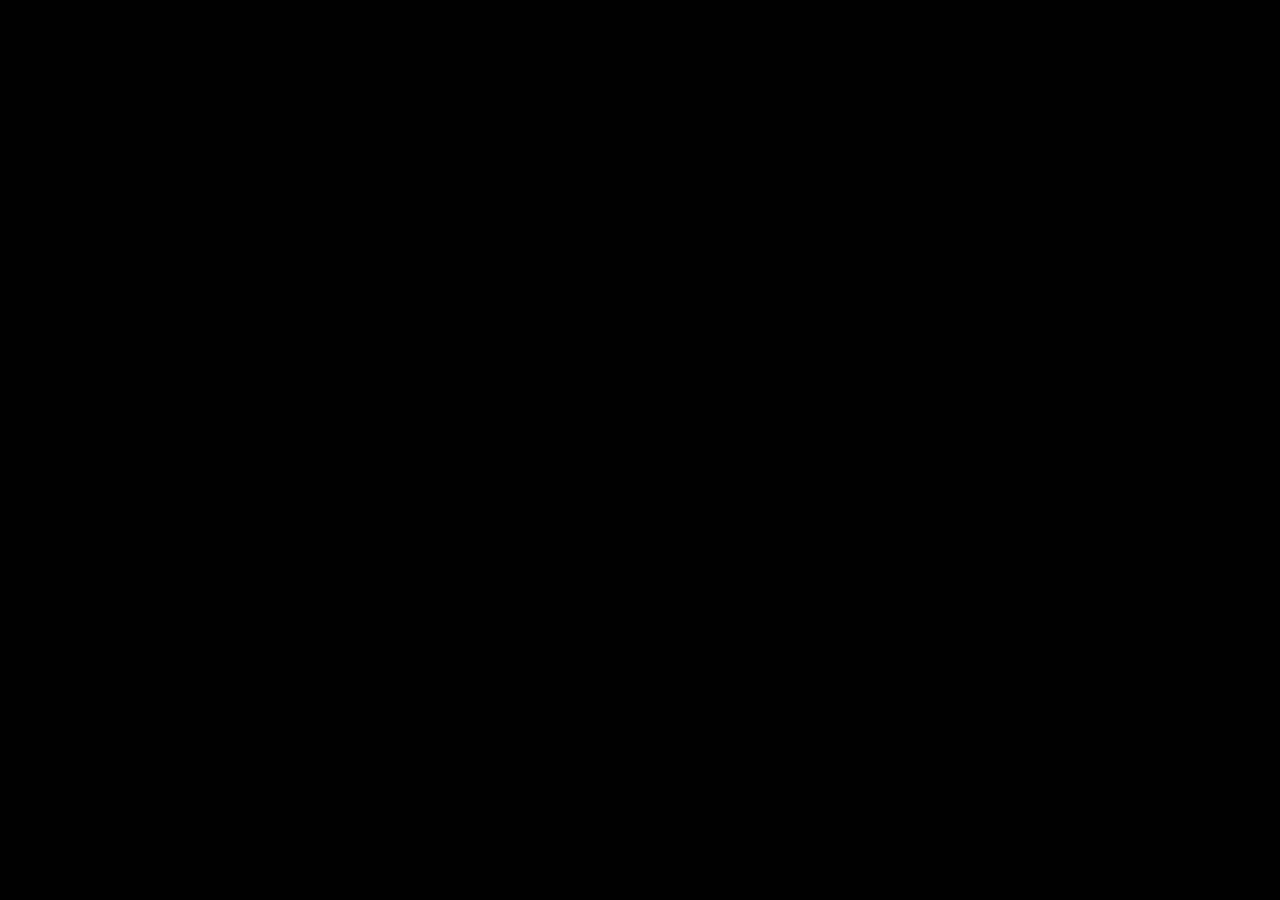
==== commit aaaa4c11: "style(ui): apply character-based animation to initial intro title and simplify presents exit" ====
--- a/index.html
+++ b/index.html
@@ -71,29 +71,21 @@
   }
   </script>
 
-  <link rel="stylesheet" href="styles.css?v=6">
+  <link rel="stylesheet" href="styles.css?v=8">
   <!-- Lucide Icons -->
   <script src="https://unpkg.com/lucide@latest/dist/umd/lucide.min.js"></script>
 </head>
 
 <body>
 
-  <!-- LOADING SCREEN -->
+  <!-- INTRO SCREEN -->
   <div id="loading">
-    <div class="loader-stars" id="loader-stars"></div>
-    <div class="loader-title">✦ Sinfonía Cósmica</div>
-    <div class="loader-tagline">Un viaje para el alma</div>
-    <div class="loader-ring-container">
-      <div class="loader-ring"></div>
-      <div class="loader-ring-inner"></div>
-      <div class="loader-pct" id="loader-pct">0%</div>
-    </div>
-    <div class="loader-progress">
-      <div class="loader-progress-bar" id="loader-progress"></div>
-    </div>
-    <div class="loader-status" id="loader-status">Inicializando sistemas...</div>
-    <div class="loader-step-counter" id="loader-step-counter">Paso 0 / 14</div>
-    <div class="loader-steps-list" id="loader-steps-list"></div>
+    <div class="intro-title" id="intro-title"></div>
+  </div>
+
+  <!-- INTRO PRESENTS SCREEN -->
+  <div id="intro-presents">
+    <div class="presents-text" id="presents-text"></div>
   </div>
 
   <!-- WELCOME SCREEN -->
@@ -138,12 +130,11 @@
       </button>
 
       <div class="welcome-footer">
-        Creado por <a href="https://github.com/rtm20" target="_blank">Ritesh Meena</a> · Desarrollado con Three.js
+        Creado por <a href="https://sebas-dev.vercel.app/" target="_blank">Sebastian Vasquez</a> · Desarrollado con Three.js
       </div>
     </div>
 
     <img src="img/planeta.webp" alt="Planeta" class="welcome-earth">
-    <img src="img/galaxia.jpg" alt="Galaxia" class="welcome-galaxy">
     <img src="img/telescopio-removebg-preview.webp" alt="Telescopio" class="welcome-telescope">
 
     <div class="welcome-images">
@@ -332,7 +323,13 @@
 
   <!-- PLANET PANEL (compact) -->
   <div id="planet-panel">
-    <div class="panel-close" onclick="closePanel()"><i data-lucide="arrow-left"></i></div>
+    <div class="panel-close" onclick="closePanel()">
+      <svg xmlns="http://www.w3.org/2000/svg" width="18" height="18" viewBox="0 0 32 32" fill="none">
+        <path d="M0.273926 15.9148C6.70362 15.9148 11.9219 10.5769 11.9219 3.99988" stroke="currentColor" stroke-width="1.2" stroke-miterlimit="10"/>
+        <path d="M0.273926 15.9149C6.70362 15.9149 11.9219 21.2528 11.9219 27.8298" stroke="currentColor" stroke-width="1.2" stroke-miterlimit="10"/>
+        <path d="M0 15.9147L32 15.9147" stroke="currentColor" stroke-width="1.2" stroke-miterlimit="10"/>
+      </svg>
+    </div>
     <div class="panel-body" id="panel-body"></div>
   </div>
 
--- a/styles.css
+++ b/styles.css
@@ -39,18 +39,22 @@
   font-weight: 200;
 }
 
-/* ── LOADING ── */
+/* ── INTRO SCREEN ── */
 #loading {
   position: fixed;
   inset: 0;
-  background: radial-gradient(ellipse at center, #0a0a2e 0%, #000 100%);
+  background: #000;
   display: flex;
   flex-direction: column;
   align-items: center;
   justify-content: center;
   z-index: 100;
-  transition: opacity 0.8s ease;
+  transition: opacity 1s ease;
   overflow: hidden;
+}
+
+#loading .presents-char {
+  animation-play-state: running;
 }
 
 #loading.hidden {
@@ -58,185 +62,82 @@
   pointer-events: none;
 }
 
-.loader-stars {
-  position: absolute;
-  inset: 0;
-  overflow: hidden;
-}
-
-.loader-star {
-  position: absolute;
-  width: 2px;
-  height: 2px;
-  background: #fff;
-  border-radius: 50%;
-  animation: loaderTwinkle 3s ease-in-out infinite;
-}
-
-@keyframes loaderTwinkle {
-
-  0%,
-  100% {
-    opacity: 0.2;
-  }
-
-  50% {
-    opacity: 1;
-  }
-}
-
-.loader-title {
+.intro-title {
   font-family: 'Playfair Display', serif;
   font-style: italic;
-  font-size: clamp(1.5rem, 4vw, 3rem);
+  font-size: clamp(1.2rem, 3vw, 2rem);
   font-weight: 400;
-  background: linear-gradient(90deg, #4fc3f7, #ab47bc, #ef5350, #ff8f00);
-  -webkit-background-clip: text;
-  -webkit-text-fill-color: transparent;
-  background-size: 300%;
-  animation: shimmer 2s linear infinite;
-  margin-bottom: 0.5rem;
-  letter-spacing: 4px;
-  position: relative;
-  z-index: 2;
-}
-
-.loader-tagline {
-  font-size: 0.75rem;
-  letter-spacing: 4px;
-  color: rgba(255, 255, 255, 0.3);
-  margin-bottom: 2rem;
-  position: relative;
-  z-index: 2;
-}
-
-@keyframes shimmer {
-  0% {
-    background-position: 0%
-  }
-
-  100% {
-    background-position: 300%
-  }
-}
-
-.loader-ring-container {
-  position: relative;
-  width: 100px;
-  height: 100px;
-  margin-bottom: 1.5rem;
-  z-index: 2;
-}
-
-.loader-ring {
-  width: 100px;
-  height: 100px;
-  border: 3px solid rgba(79, 195, 247, 0.1);
-  border-top-color: #4fc3f7;
-  border-right-color: rgba(171, 71, 188, 0.5);
-  border-radius: 50%;
-  animation: spin 1s linear infinite;
-}
-
-.loader-ring-inner {
-  position: absolute;
-  top: 12px;
-  left: 12px;
-  width: 76px;
-  height: 76px;
-  border: 2px solid rgba(171, 71, 188, 0.1);
-  border-bottom-color: #ab47bc;
-  border-radius: 50%;
-  animation: spin 1.5s linear infinite reverse;
-}
-
-.loader-pct {
-  position: absolute;
-  top: 50%;
-  left: 50%;
-  transform: translate(-50%, -50%);
-  font-size: 1.1rem;
-  font-weight: 700;
-  color: #4fc3f7;
-  letter-spacing: 1px;
-}
-
-@keyframes spin {
+  color: #fff;
+  letter-spacing: -0.01em;
+  line-height: 1.4;
+  display: flex;
+  flex-wrap: wrap;
+  justify-content: center;
+  gap: 0;
+}
+
+@keyframes introFadeIn {
   to {
-    transform: rotate(360deg);
-  }
-}
-
-.loader-status {
-  margin-top: 0;
-  font-size: 0.8rem;
-  color: rgba(255, 255, 255, 0.5);
-  letter-spacing: 2px;
-  position: relative;
-  z-index: 2;
-  min-height: 1.2em;
-}
-
-.loader-step-counter {
-  font-size: 0.65rem;
-  color: rgba(255, 255, 255, 0.25);
-  letter-spacing: 2px;
-  margin-top: 0.6rem;
-  position: relative;
-  z-index: 2;
-}
-
-.loader-steps-list {
-  margin-top: 1.5rem;
+    opacity: 1;
+    transform: translateY(0);
+  }
+}
+
+/* ── INTRO PRESENTS SCREEN ── */
+#intro-presents {
+  position: fixed;
+  inset: 0;
+  background: #000;
   display: flex;
   flex-direction: column;
-  gap: 0.35rem;
-  align-items: center;
-  position: relative;
-  z-index: 2;
-  max-height: 180px;
-  overflow: hidden;
-}
-
-.loader-step-item {
-  font-size: 0.65rem;
-  letter-spacing: 1.5px;
-  color: rgba(255, 255, 255, 0.15);
-  transition: all 0.4s ease;
-  display: flex;
-  align-items: center;
-  gap: 0.5rem;
-}
-
-.loader-step-item.active {
-  color: rgba(79, 195, 247, 0.8);
-  text-shadow: 0 0 10px rgba(79, 195, 247, 0.3);
-}
-
-.loader-step-item.done {
-  color: rgba(105, 240, 174, 0.5);
-}
-
-.loader-step-check {
-  width: 12px;
-  height: 12px;
-  border-radius: 50%;
-  border: 1px solid rgba(255, 255, 255, 0.15);
-  display: flex;
   align-items: center;
   justify-content: center;
-  font-size: 0.5rem;
-  transition: all 0.4s ease;
-}
-
-.loader-step-item.active .loader-step-check {
-  border-color: #4fc3f7;
-  box-shadow: 0 0 8px rgba(79, 195, 247, 0.4);
-}
-
-.loader-step-item.done .loader-step-check {
-  border-color: #69f0ae;
-  background: rgba(105, 240, 174, 0.15);
+  z-index: 100;
+  opacity: 0;
+  pointer-events: none;
+  transition: opacity 1s ease;
+}
+
+#intro-presents.active {
+  opacity: 1;
+  pointer-events: auto;
+}
+
+#intro-presents.hidden {
+  opacity: 0;
+  pointer-events: none;
+}
+
+.presents-text {
+  font-family: 'Playfair Display', serif;
+  font-style: italic;
+  font-size: clamp(1.2rem, 3vw, 2rem);
+  font-weight: 400;
+  color: #fff;
+  letter-spacing: -0.01em;
+  line-height: 1.4;
+  text-align: center;
+  display: flex;
+  flex-wrap: wrap;
+  justify-content: center;
+  gap: 0;
+}
+
+.presents-char {
+  display: inline-block;
+  opacity: 0;
+  filter: blur(10px);
+  transform: translateY(20px);
+  animation: charIn 0.5s ease forwards;
+  animation-play-state: paused;
+}
+
+#intro-presents.active .presents-char {
+  animation-play-state: running;
+}
+
+.presents-char.space {
+  width: 0.3em;
 }
 
 /* ── WELCOME SCREEN ── */
@@ -324,12 +225,14 @@
 @keyframes welcomeFadeIn {
   from {
     opacity: 0;
-    transform: translateY(20px) scale(0.98);
+    filter: blur(12px);
+    transform: scale(1.1);
   }
 
   to {
     opacity: 1;
-    transform: translateY(0) scale(1);
+    filter: blur(0);
+    transform: scale(1);
   }
 }
 
@@ -346,7 +249,7 @@
 .welcome-title {
   font-family: 'Playfair Display', serif;
   font-style: italic;
-  font-size: clamp(4.5rem, 10vw, 7rem);
+  font-size: clamp(1.8rem, 4.5vw, 3.2rem);
   font-weight: 400;
   color: #fff;
   letter-spacing: -0.02em;
@@ -355,12 +258,12 @@
 }
 
 .welcome-description {
-  font-size: 0.9rem;
-  line-height: 1.7;
-  color: rgba(255, 255, 255, 0.45);
+  font-size: 18px;
+
+  color: rgba(255, 255, 255, 0.531);
   max-width: 450px;
   margin: 0 auto 3rem;
-  font-weight: 400;
+  font-weight: 200;
   letter-spacing: 0.2px;
 }
 
@@ -423,14 +326,17 @@
 
 .welcome-footer {
   margin-top: 2.5rem;
-  font-size: 0.6rem;
-  color: rgba(255, 255, 255, 0.15);
-  letter-spacing: 0.5px;
+  font-size: 14px;
+  font-weight: 200;
+  color: rgba(255, 255, 255, 0.34);
+
 }
 
 .welcome-footer a {
-  color: rgba(255, 255, 255, 0.3);
-  text-decoration: none;
+  font-size: 14px;
+  font-weight: 200;
+  color: rgba(255, 255, 255, 0.34);
+
   transition: color 0.2s;
 }
 
@@ -499,7 +405,6 @@
   left: 50%;
   transform: translateX(-50%);
   z-index: 10;
-  overflow: hidden;
 }
 
 .nav-track {
@@ -507,7 +412,7 @@
   align-items: flex-end;
   gap: 0.2rem;
   padding: 0.5rem 1rem;
-  overflow-x: auto;
+
   scrollbar-width: none;
   cursor: grab;
   -webkit-overflow-scrolling: touch;
@@ -566,9 +471,9 @@
   border: 1.5px solid rgba(255, 255, 255, 0.1);
   filter: grayscale(100%);
   transition: border-width 0.4s ease,
-              border-color 0.4s ease,
-              box-shadow 0.5s ease,
-              filter 0.5s ease;
+    border-color 0.4s ease,
+    box-shadow 0.5s ease,
+    filter 0.5s ease;
 }
 
 .nav-orb img {
@@ -635,17 +540,22 @@
 #tooltip {
   position: fixed;
   pointer-events: none;
-  background: rgba(10, 10, 30, 0.9);
+  font-family: 'Playfair Display', serif;
+  font-style: italic;
+  font-size: 0.88rem;
+  font-weight: 600;
+  letter-spacing: -0.03em;
+  padding: 0.65rem 1.4rem;
+  background: rgba(255, 255, 255, 0.1);
   backdrop-filter: blur(10px);
-  border: 1px solid rgba(255, 255, 255, 0.15);
-  border-radius: 8px;
-  padding: 0.5rem 0.9rem;
-  font-size: 0.8rem;
-  letter-spacing: 1px;
-  color: #fff;
+  -webkit-backdrop-filter: blur(10px);
+  border: none;
+  color: rgba(255, 255, 255, 0.35);
+  border-radius: 100px;
   z-index: 20;
   transition: opacity 0.2s;
   display: none;
+  white-space: nowrap;
 }
 
 /* ── PLANET INFO PANEL (compact, left-bottom) ── */
@@ -679,31 +589,29 @@
 
 .panel-close {
   position: absolute;
-  top: 0.6rem;
+  top: 1.5rem;
   left: 0.8rem;
   width: 28px;
   height: 28px;
-  background: rgba(255, 255, 255, 0.06);
-  border: 1px solid rgba(255, 255, 255, 0.12);
-  border-radius: 50%;
+  background: none;
+  border: none;
+  border-radius: 0;
   display: flex;
   align-items: center;
   justify-content: center;
   cursor: pointer;
-  font-size: 0.85rem;
-  color: rgba(255, 255, 255, 0.4);
+  color: rgba(255, 255, 255, 0.9);
   transition: all 0.25s;
   z-index: 5;
 }
 
 .panel-close:hover {
-  background: rgba(255, 255, 255, 0.15);
-  border-color: rgba(255, 255, 255, 0.3);
   color: rgba(255, 255, 255, 0.9);
 }
 
 .panel-body {
   padding: 0;
+  padding-top: 3rem;
 }
 
 .panel-body .panel-name {
@@ -832,7 +740,7 @@
   align-items: center;
   justify-content: center;
   cursor: pointer;
-  font-size: 1.2rem;
+  font-size: 0.75rem;
   color: rgba(255, 255, 255, 0.6);
   transition: all 0.25s;
   z-index: 110;
@@ -877,6 +785,14 @@
     opacity: 1;
     filter: blur(0);
     transform: translateY(0);
+  }
+}
+
+@keyframes charOut {
+  to {
+    opacity: 0;
+    filter: blur(10px);
+    transform: translateY(20px);
   }
 }
 
@@ -1437,7 +1353,7 @@
 .hint-line {
   display: block;
   font-size: 0.6rem;
-  color: rgba(255, 255, 255, 0.75);
+  color: rgba(255, 255, 255, 0.476);
   letter-spacing: 0;
   line-height: 1.5;
   white-space: nowrap;
@@ -1449,7 +1365,7 @@
   font-size: 0.95rem;
   letter-spacing: -0.04em;
   margin-bottom: 0.25rem;
-  color: rgba(255, 255, 255, 0.9);
+  color: rgba(255, 255, 255, 0.827);
   font-weight: 500;
 }
 
@@ -3653,7 +3569,6 @@
   z-index: 2;
   pointer-events: none;
   opacity: 0.5;
-  border-radius: 12px;
   filter: drop-shadow(0 0 30px rgba(200, 180, 255, 0.15));
   animation: fadeInOnly 1s ease-out 0.6s both;
 }
